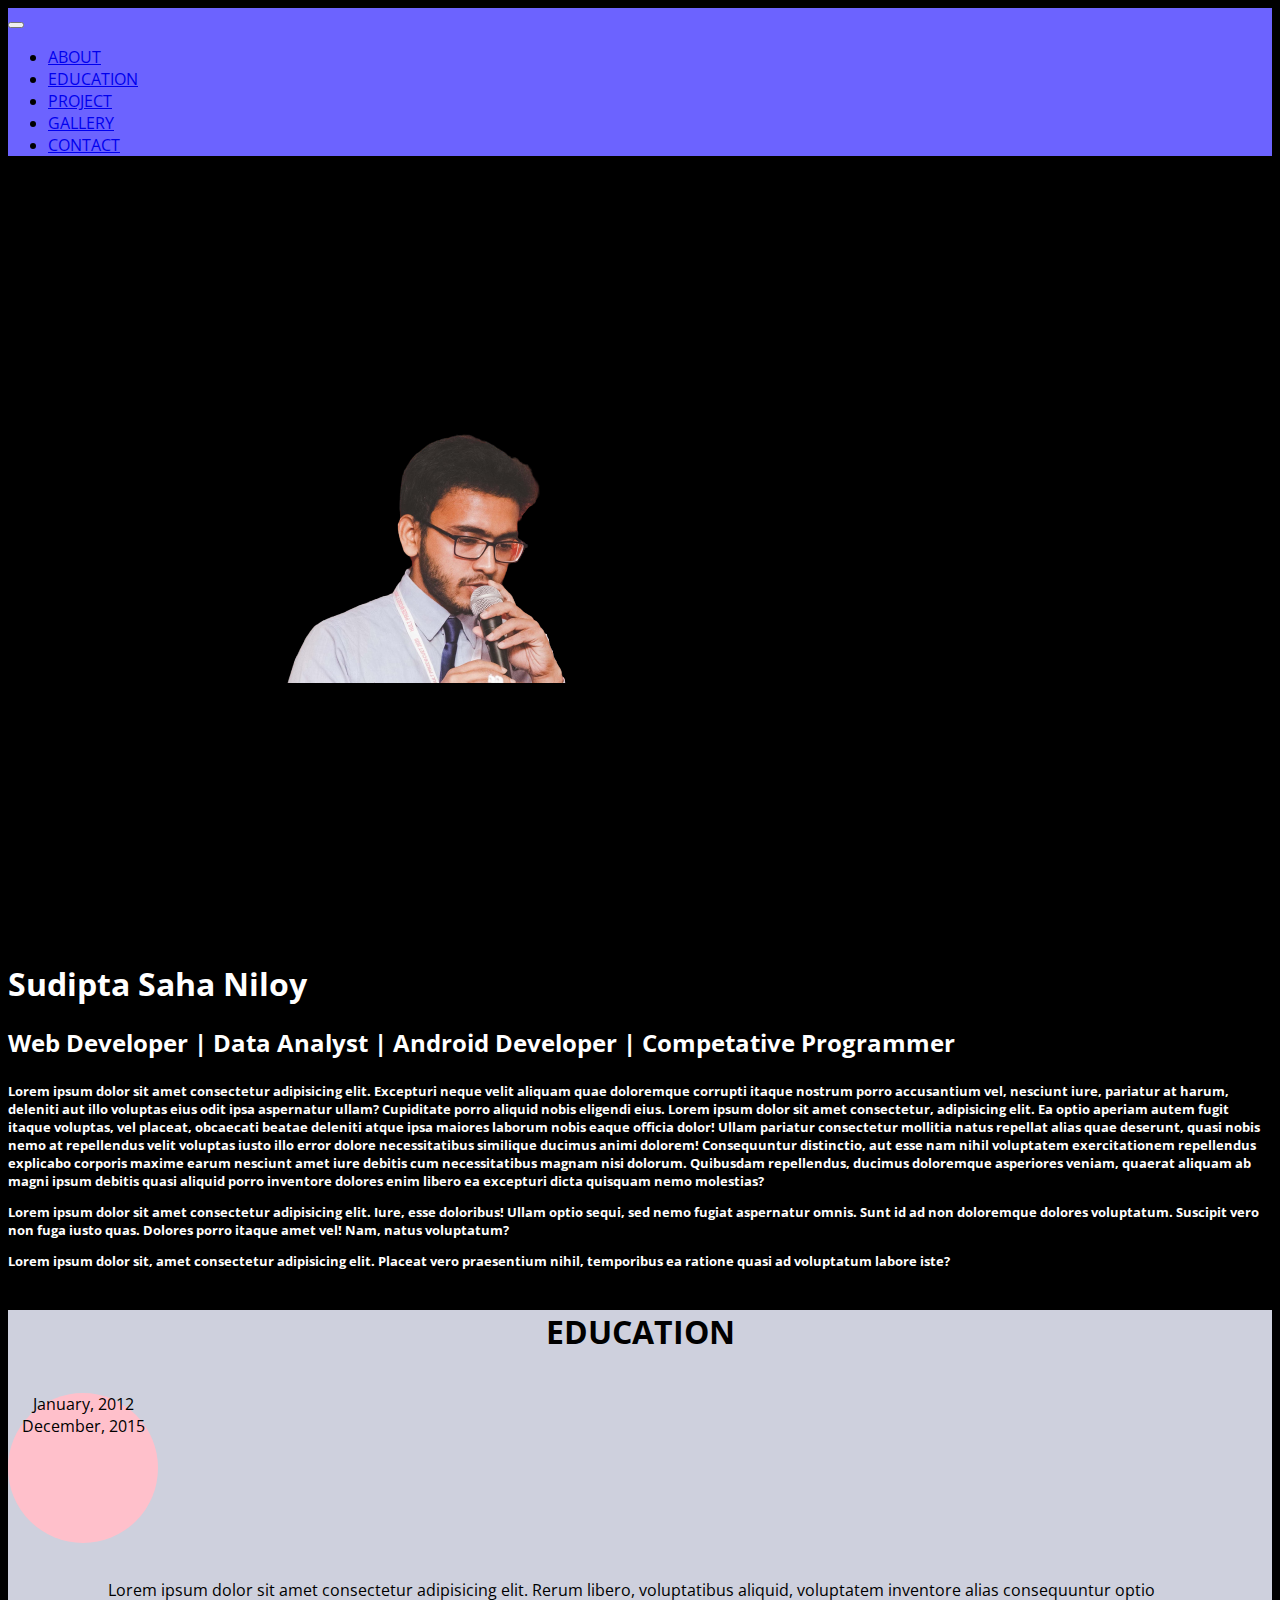
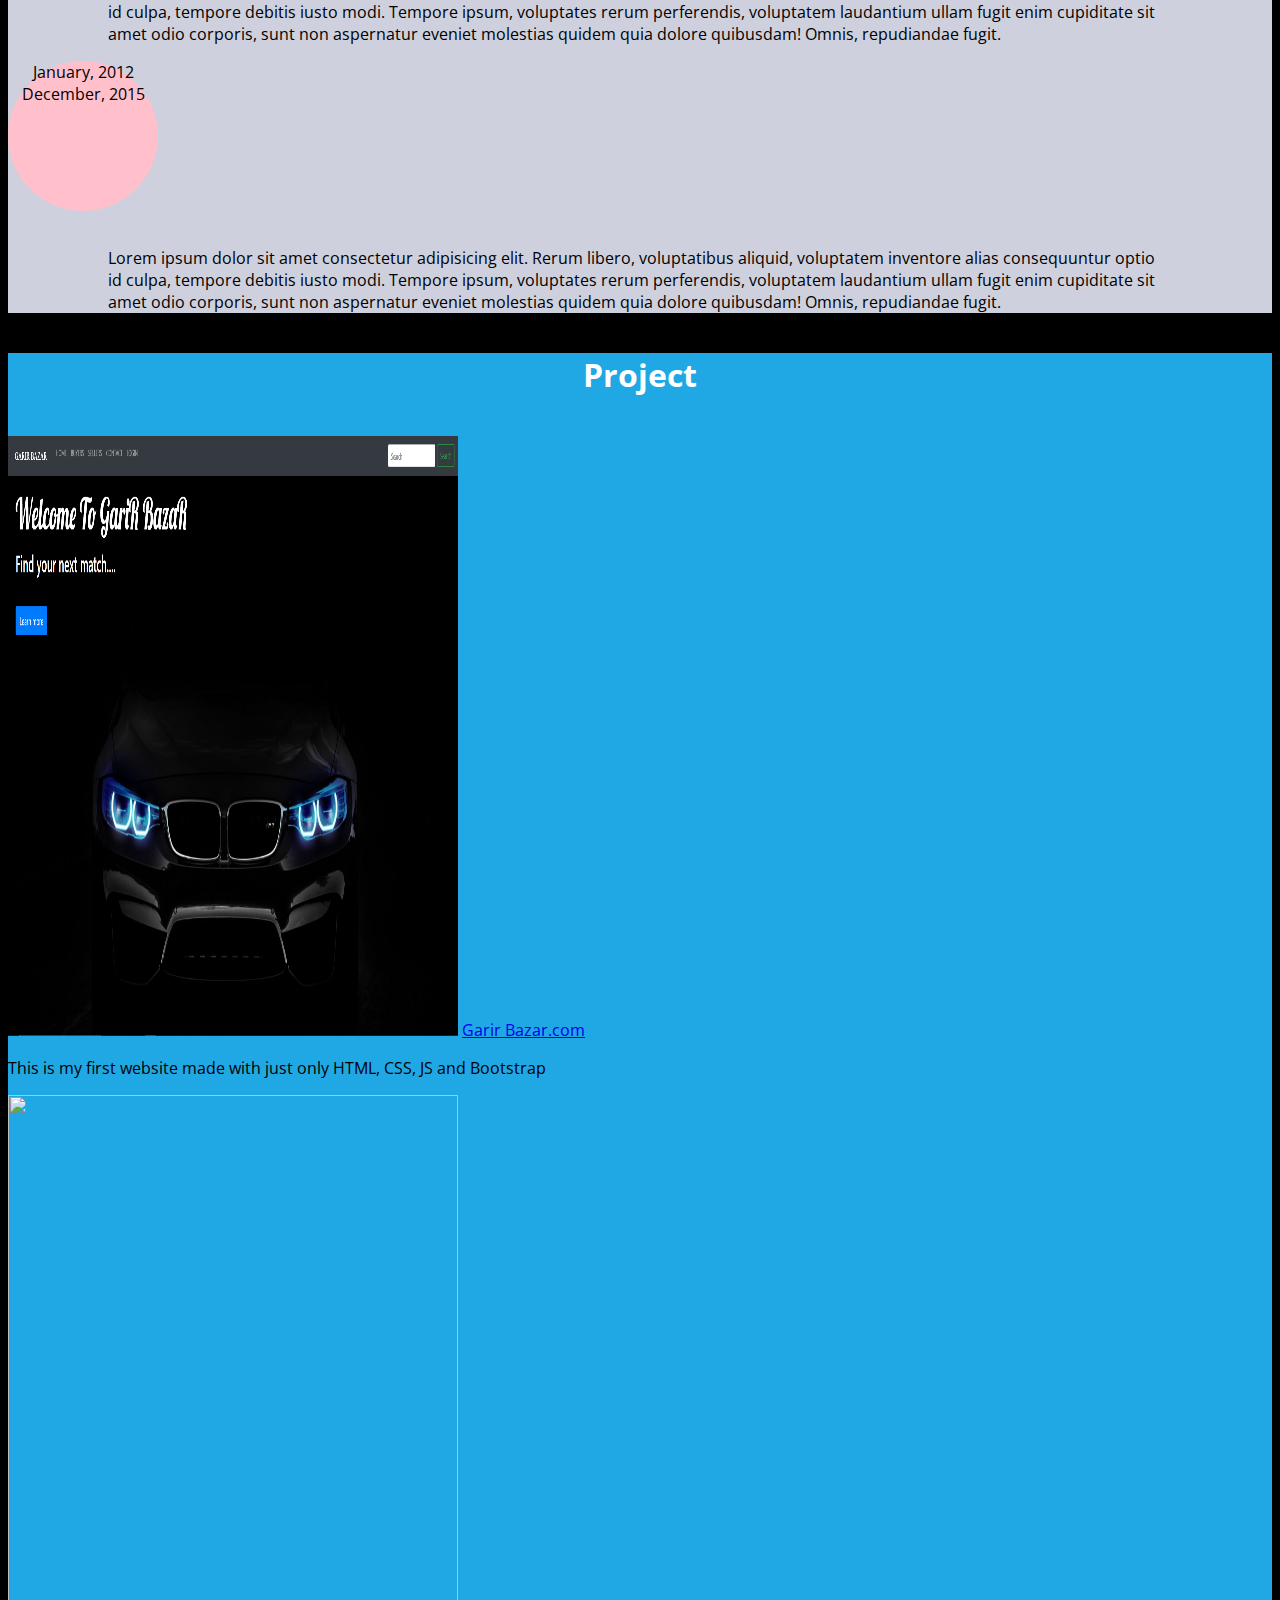
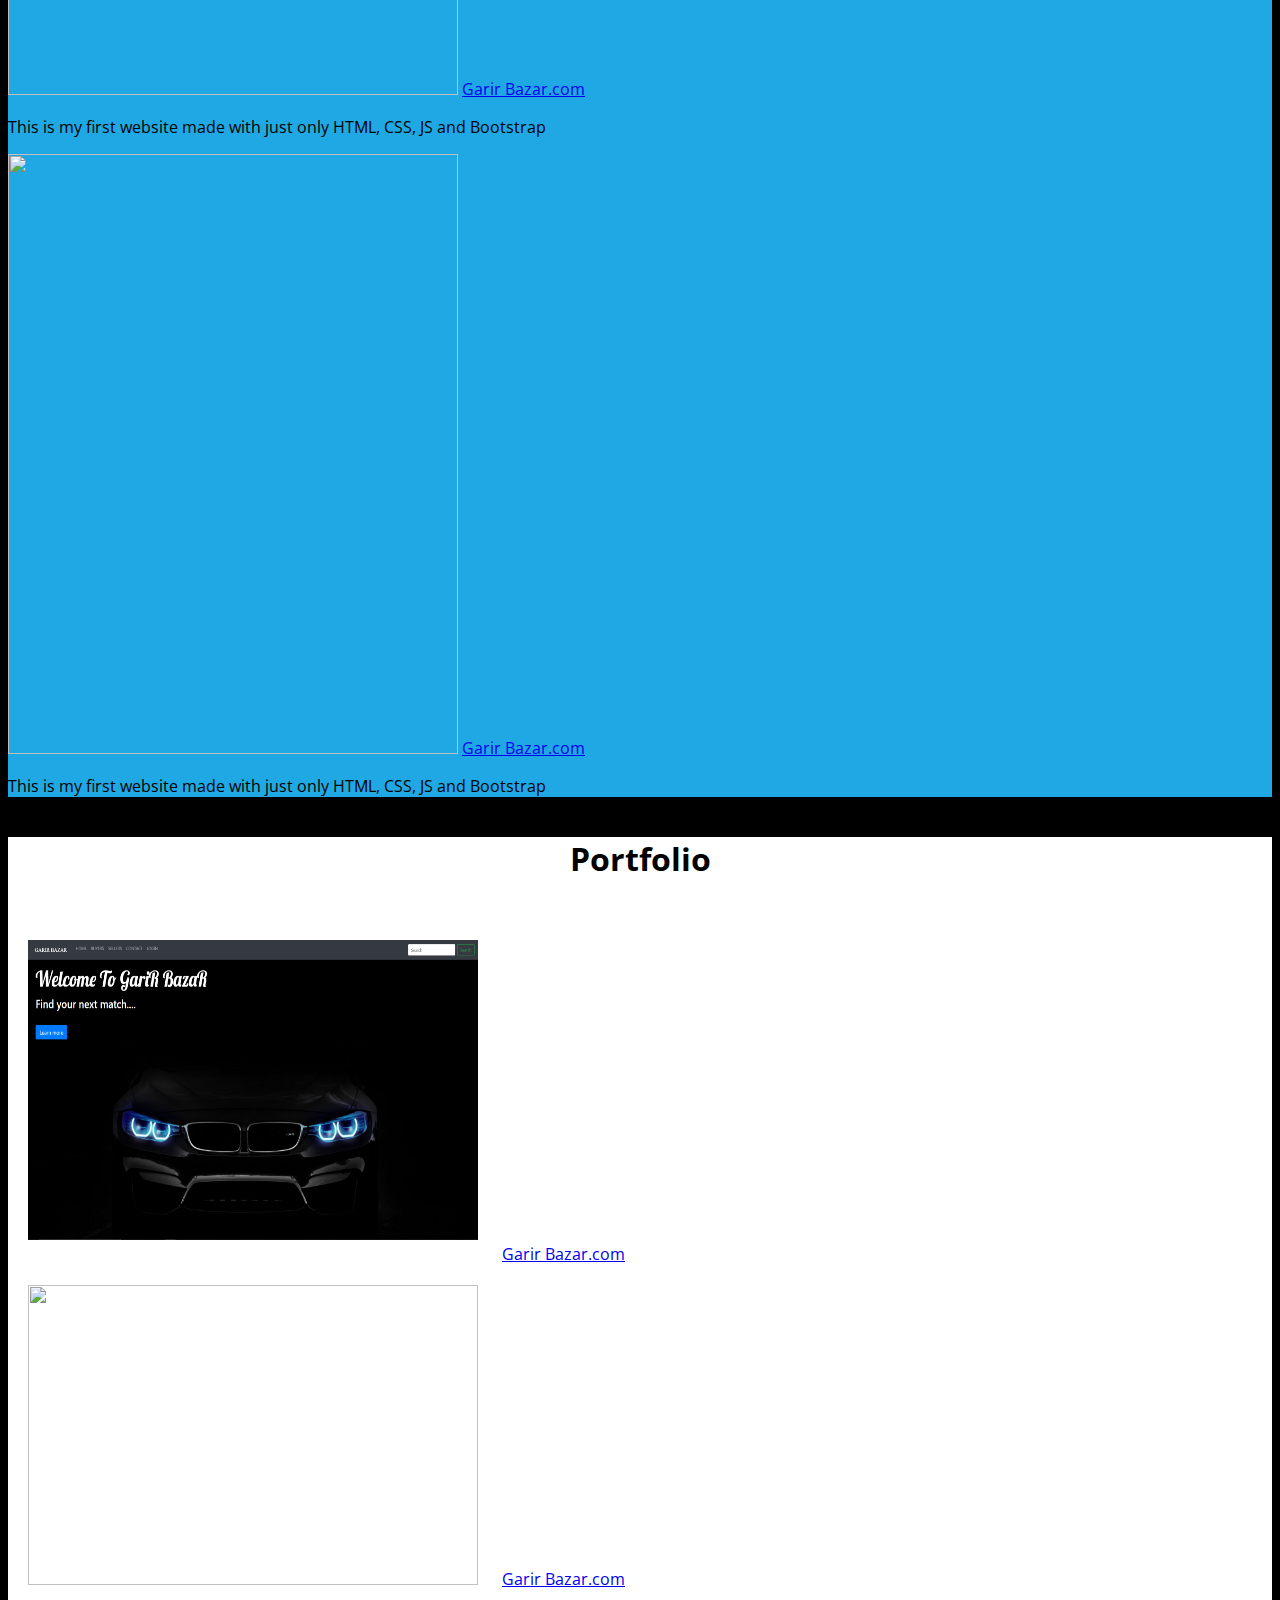
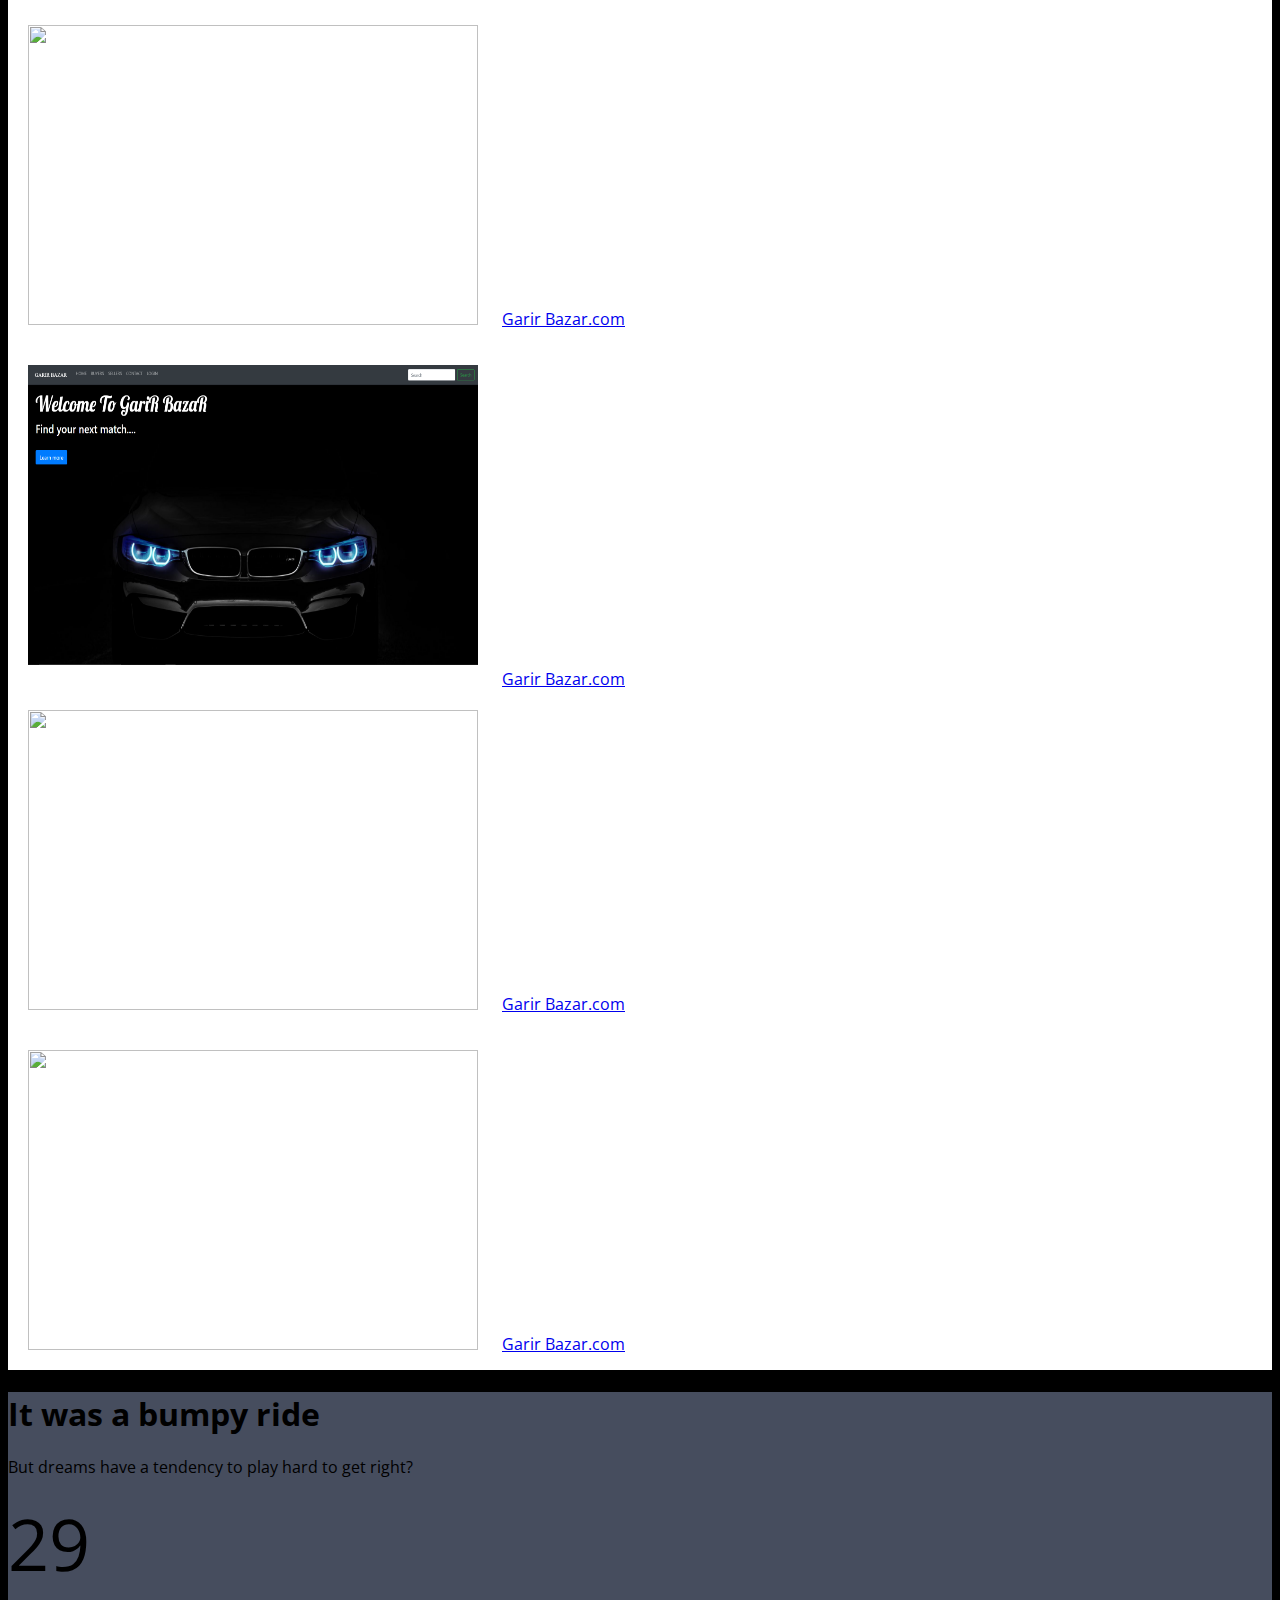
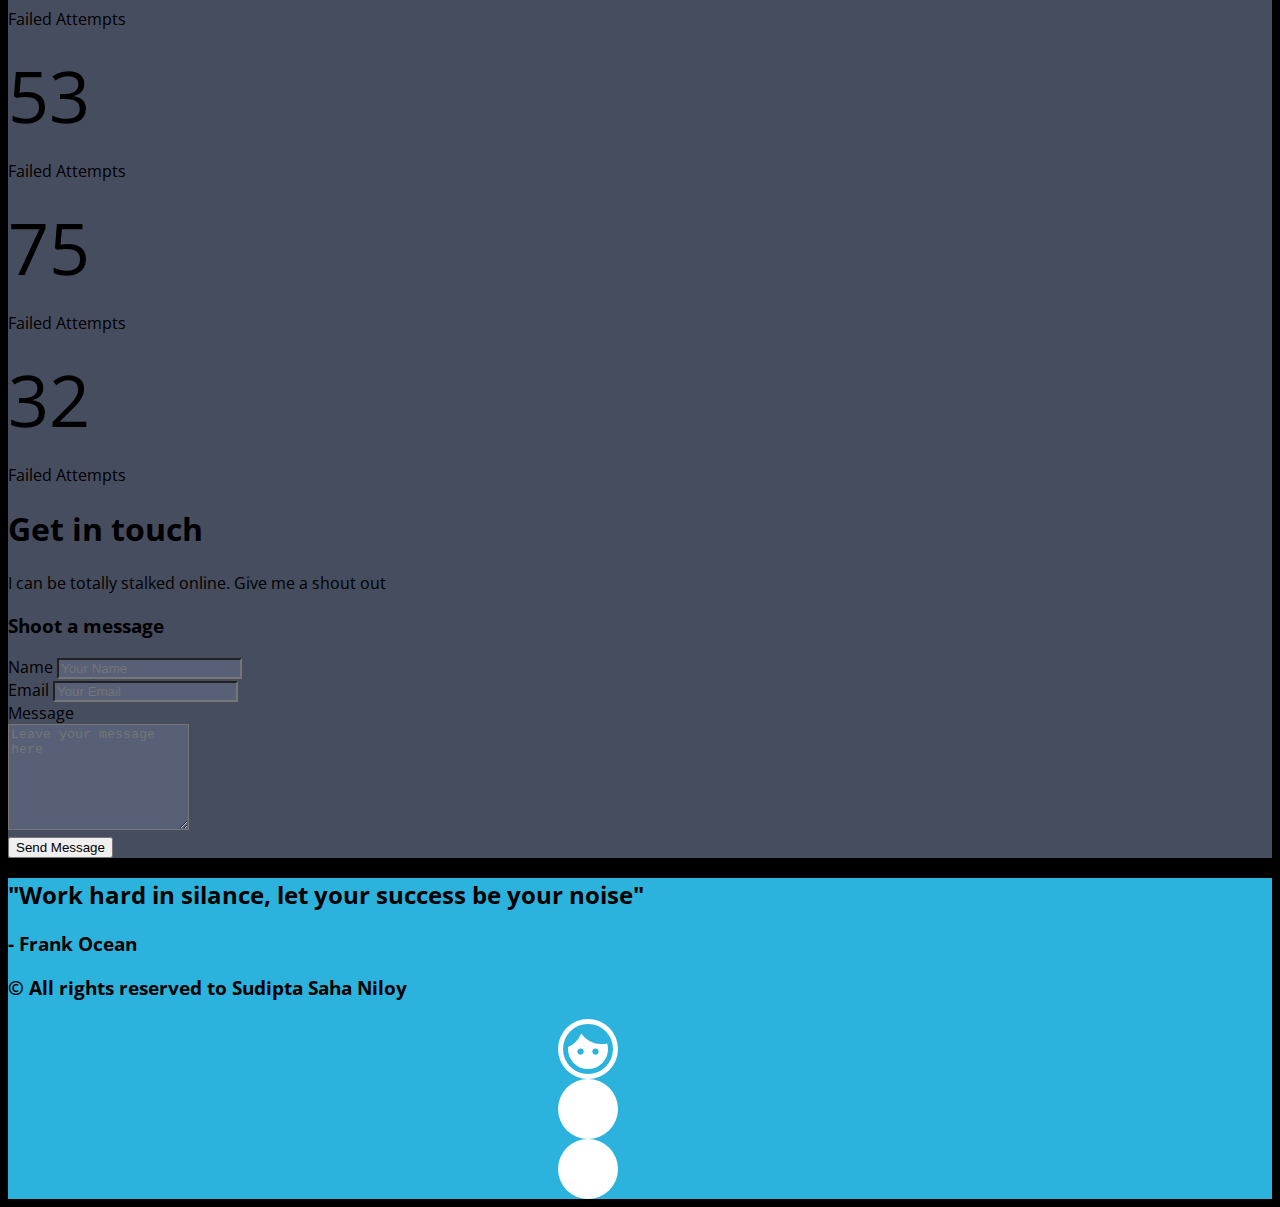
==== public/index.html @ 158306a2 "Final Commit after publishing" ====
<!doctype html>
<html lang="en">

<head>
    <!-- Required meta tags -->
    <meta charset="utf-8">
    <meta name="viewport" content="width=device-width, initial-scale=1">

    <!-- Bootstrap CSS -->
    <link href="https://cdn.jsdelivr.net/npm/bootstrap@5.0.0-beta3/dist/css/bootstrap.min.css" rel="stylesheet"
        integrity="sha384-eOJMYsd53ii+scO/bJGFsiCZc+5NDVN2yr8+0RDqr0Ql0h+rP48ckxlpbzKgwra6" crossorigin="anonymous">
    <link rel="stylesheet" href="style/style.css">
    <link href="https://fonts.googleapis.com/icon?family=Material+Icons" rel="stylesheet">
    <link rel="preconnect" href="https://fonts.gstatic.com">
    <link href="https://fonts.googleapis.com/css2?family=Open+Sans+Condensed:wght@300&display=swap" rel="stylesheet">
    <script src="https://kit.fontawesome.com/85438dbcb2.js" crossorigin="anonymous"></script>
    <title>Sudipta Saha Niloy</title>
</head>

<body>
    <!-- This is Banner Section   -->
    <!-- <Section>
        <div class="container-fluid">
            <div class="row vh-100">
                <div class="col-lg-6 intro-header intro">
                    <h1>Hi,</h1>
                    <p class="fs-1">
                        I am Sudipta Saha Niloy
                    </p>
                </div>
                <div class="col-lg-6  intro-header">
                    <img src="img/undraw_Freelancer_re_irh4.svg" class="img-fluid" style="float: right;" alt="...">
                </div>
            </div>
        </div>
    </Section> -->

    <!-- This is Navbar Section  -->
    <nav class="navbar-container navbar navbar-expand-lg navbar-dark" style="background-color: #6C63FF;">
        <div class="container-fluid">
            <button class="navbar-toggler" type="button" data-bs-toggle="collapse"
                data-bs-target="#navbarSupportedContent" aria-controls="navbarSupportedContent" aria-expanded="false"
                aria-label="Toggle navigation">
                <span class="navbar-toggler-icon"></span>
            </button>
            <div class="collapse navbar-collapse" id="navbarSupportedContent">
                <ul class="navbar-nav m-auto mb-2 mb-lg-0 fw-bold fs-5">
                    <li class="nav-item">
                        <a class="nav-link active" aria-current="page" href="#About">ABOUT</a>
                    </li>
                    <li class="nav-item">
                        <a class="nav-link" href="#Education">EDUCATION</a>
                    </li>
                    <li class="nav-item">
                        <a class="nav-link" href="#Project">PROJECT</a>
                    </li>
                    <li class="nav-item">
                        <a class="nav-link" href="#Gallery">GALLERY</a>
                    </li>
                    <li class="nav-item">
                        <a class="nav-link" href="#Contact">CONTACT</a>
                    </li>
                </ul>
            </div>
        </div>
    </nav>

    <!-- This is about me  -->
    <div class="container-fluid" id="About" style="background-color: black; color: white;">
        <div class="row align-items-center justify-content-center">
            <div class="col-md-4">
                <img src="img/MyImagev2.png" class="img-fluid rounded-circle avatar" alt="...">
            </div>
            <div class="col-md-8 py-5 px-5">
                <h1>Sudipta Saha Niloy</h1>
                <p>
                <h2>Web Developer | Data Analyst | Android Developer | Competative Programmer</h2>
                </p>
                <h5>
                    <p>
                        Lorem ipsum dolor sit amet consectetur adipisicing elit. Excepturi neque velit aliquam quae
                        doloremque corrupti itaque nostrum porro accusantium vel, nesciunt iure, pariatur at harum,
                        deleniti
                        aut illo voluptas eius odit ipsa aspernatur ullam? Cupiditate porro aliquid nobis eligendi eius.
                        Lorem ipsum dolor sit amet consectetur, adipisicing elit. Ea optio aperiam autem fugit itaque
                        voluptas, vel placeat, obcaecati beatae deleniti atque ipsa maiores laborum nobis eaque officia
                        dolor! Ullam pariatur consectetur mollitia natus repellat alias quae deserunt, quasi nobis nemo
                        at
                        repellendus velit voluptas iusto illo error dolore necessitatibus similique ducimus animi
                        dolorem!
                        Consequuntur distinctio, aut esse nam nihil voluptatem exercitationem repellendus explicabo
                        corporis
                        maxime earum nesciunt amet iure debitis cum necessitatibus magnam nisi dolorum. Quibusdam
                        repellendus, ducimus doloremque asperiores veniam, quaerat aliquam ab magni ipsum debitis quasi
                        aliquid porro inventore dolores enim libero ea excepturi dicta quisquam nemo molestias?
                    </p>

                    <p>
                        Lorem ipsum dolor sit amet consectetur adipisicing elit. Iure, esse doloribus! Ullam optio
                        sequi,
                        sed nemo fugiat aspernatur omnis. Sunt id ad non doloremque dolores voluptatum. Suscipit vero
                        non
                        fuga iusto quas. Dolores porro itaque amet vel! Nam, natus voluptatum?
                    </p>

                    <p>
                        Lorem ipsum dolor sit, amet consectetur adipisicing elit. Placeat vero praesentium nihil,
                        temporibus
                        ea ratione quasi ad voluptatum labore iste?
                    </p>
                </h5>
            </div>
        </div>
    </div>

    <!-- This is education section -->
    <div class="education-container" id="Education">
        <div class="container-fluid">
            <div class="row">
                <h1 style="font-weight: bold; margin-top: 40px; margin-bottom: 40px; text-align: center; color:black;">
                    EDUCATION</h1>
            </div>
            <div class="row align-items-center justify-content-center">
                <div class="col-md-2 justify-content-center">
                    <div class="circle fs-5 float-lg-end">
                        <p class="py-5">
                            January, 2012 <br>
                            December, 2015
                        </p>
                    </div>
                </div>
                <div class="col-md-10" style="padding-top: 20px; padding-left: 100px; padding-right: 100px;">
                    <div class="card">
                        <div class="card-body">
                            <p class="card-text fs-5">Lorem ipsum dolor sit amet consectetur adipisicing elit. Rerum
                                libero,
                                voluptatibus aliquid, voluptatem inventore alias consequuntur optio id culpa, tempore
                                debitis iusto modi. Tempore ipsum, voluptates rerum perferendis, voluptatem laudantium
                                ullam fugit enim cupiditate sit amet odio corporis, sunt non aspernatur eveniet
                                molestias quidem quia dolore quibusdam! Omnis, repudiandae fugit.
                            </p>
                        </div>
                    </div>
                </div>
            </div>
            <div class="row py-4 mt-4 align-items-center justify-content-center">
                <div class="col-md-2">
                    <div class="circle fs-5 float-lg-end">
                        <p class="py-5">
                            January, 2012 <br>
                            December, 2015
                        </p>
                    </div>
                </div>
                <div class="col-md-10" style="padding-top: 20px; padding-left: 100px; padding-right: 100px;">
                    <div class="card">
                        <div class="card-body">
                            <p class="card-text fs-5">Lorem ipsum dolor sit amet consectetur adipisicing elit. Rerum
                                libero,
                                voluptatibus aliquid, voluptatem inventore alias consequuntur optio id culpa, tempore
                                debitis iusto modi. Tempore ipsum, voluptates rerum perferendis, voluptatem laudantium
                                ullam fugit enim cupiditate sit amet odio corporis, sunt non aspernatur eveniet
                                molestias quidem quia dolore quibusdam! Omnis, repudiandae fugit.
                            </p>
                        </div>
                    </div>
                </div>
            </div>
        </div>
    </div>

    <!-- This is project section  -->
    <div class="project-container" id="Project">
        <div class="container">
            <div class="row">
                <h1 style="font-weight: bold; margin-top: 40px; margin-bottom: 40px; text-align: center; color:white;">
                    Project</h1>
            </div>
            <div class="row">
                <div class="col-md-4">
                    <img src="img/Project_no_1.PNG" alt="" style="width: 450px; height: 600px; padding: 0px;"
                        class="img-fluid">
                    <a href="https://garirbazar-d02f4.web.app/" class="text-white fs-4">Garir Bazar.com</a>
                    <p>This is my first website made with just only HTML, CSS, JS and Bootstrap</p>
                </div>
                <div class="col-md-4">
                    <img src="https://images.pexels.com/photos/288477/pexels-photo-288477.jpeg?cs=srgb&dl=pexels-energepiccom-288477.jpg&fm=jpg"
                        alt="" style="width: 450px; height: 600px; padding: 0px;" class="img-fluid">
                    <a href="https://garirbazar-d02f4.web.app/" class="text-white fs-4">Garir Bazar.com</a>
                    <p>This is my first website made with just only HTML, CSS, JS and Bootstrap</p>
                </div>
                <div class="col-md-4">
                    <img src="https://images.pexels.com/photos/380769/pexels-photo-380769.jpeg?cs=srgb&dl=pexels-marc-mueller-380769.jpg&fm=jpg"
                        alt="" style="width: 450px; height: 600px; padding: 0px;" class="img-fluid">
                    <a href="https://garirbazar-d02f4.web.app/" class="text-white fs-4">Garir Bazar.com</a>
                    <p>This is my first website made with just only HTML, CSS, JS and Bootstrap</p>
                </div>
            </div>
        </div>
    </div>

    <!-- This is Portfolio Section -->
    <div class="portfolio-container" id="Portfolio">
        <div class="container">
            <div class="row">
                <h1 style="font-weight: bold; margin-top: 40px; margin-bottom: 40px; text-align: center; color:black;">
                    Portfolio</h1>
            </div>
            <div class="row">
                <div class="col-md-4">
                    <img src="img/Project_no_1.PNG" alt="" style="width: 450px; height: 300px; padding: 20px;"
                        class="border img-fluid">
                    <a href="https://garirbazar-d02f4.web.app/" class="text-white fs-4">Garir Bazar.com</a>
                </div>
                <div class="col-md-4">
                    <img src="https://images.pexels.com/photos/288477/pexels-photo-288477.jpeg?cs=srgb&dl=pexels-energepiccom-288477.jpg&fm=jpg"
                        alt="" style="width: 450px; height: 300px; padding: 20px;" class="border img-fluid">
                    <a href="https://garirbazar-d02f4.web.app/" class="text-white fs-4">Garir Bazar.com</a>
                </div>
                <div class="col-md-4">
                    <img src="https://images.pexels.com/photos/380769/pexels-photo-380769.jpeg?cs=srgb&dl=pexels-marc-mueller-380769.jpg&fm=jpg"
                        alt="" style="width: 450px; height: 300px; padding: 20px;" class="border img-fluid">
                    <a href="https://garirbazar-d02f4.web.app/" class="text-white fs-4">Garir Bazar.com</a>
                </div>
            </div>
            <div class="row">
                <div class="col-md-4">
                    <img src="img/Project_no_1.PNG" alt="" style="width: 450px; height: 300px; padding: 20px;"
                        class="border img-fluid">
                    <a href="https://garirbazar-d02f4.web.app/" class="text-white fs-4">Garir Bazar.com</a>
                </div>
                <div class="col-md-4">
                    <img src="https://images.pexels.com/photos/288477/pexels-photo-288477.jpeg?cs=srgb&dl=pexels-energepiccom-288477.jpg&fm=jpg"
                        alt="" style="width: 450px; height: 300px; padding: 20px;" class="border img-fluid">
                    <a href="https://garirbazar-d02f4.web.app/" class="text-white fs-4">Garir Bazar.com</a>
                </div>
                <div class="col-md-4">
                    <img src="https://images.pexels.com/photos/380769/pexels-photo-380769.jpeg?cs=srgb&dl=pexels-marc-mueller-380769.jpg&fm=jpg"
                        alt="" style="width: 450px; height: 300px; padding: 20px;" class="border img-fluid">
                    <a href="https://garirbazar-d02f4.web.app/" class="text-white fs-4">Garir Bazar.com</a>
                </div>
            </div>
        </div>
    </div>

    <!-- This is contact section  -->
    <div class="contact-container" id="Contact">
        <div class="container">
            <div class="row text-white text-center">
                <h1 class="mt-5 fw-bold">It was a bumpy ride</h1>
                <p class="fs-3">But dreams have a tendency to play hard to get right?</p>
            </div>
            <div class="row py-4">
                <div class="col-sm border border-light border-white text-center text-white m-1">
                    <span style="font-size: 72px;">29</span>
                    <p class="fs-3">Failed Attempts</p>
                </div>
                <div class="col-sm border border-light border-white text-center text-white m-1">
                    <span style="font-size: 72px;">53</span>
                    <p class="fs-3">Failed Attempts</p>
                </div>
                <div class="col-sm border border-light border-white text-center text-white m-1">
                    <span style="font-size: 72px;">75</span>
                    <p class="fs-3">Failed Attempts</p>
                </div>
                <div class="col-sm border border-light border-white text-center text-white m-1">
                    <span style="font-size: 72px;">32</span>
                    <p class="fs-3">Failed Attempts</p>
                </div>
            </div>
            <div class="row text-white text-center">
                <h1 class="mt-5 fw-bold">Get in touch</h1>
                <p class="fs-3">I can be totally stalked online. Give me a shout out</p>
            </div>
            <div class="row mb-4">
                <h3 class="text-white">Shoot a message</h4>
            </div>
            <form action="backend.php">
                <div class="row pb-4">
                    <div class="col">
                        <label for="" class="form-label text-white fs-4">Name</label>
                        <input type="text" class="form-control inner-form" placeholder="Your Name">
                    </div>
                    <div class="col">
                        <label for="" class="form-label text-white fs-4">Email</label>
                        <input type="text" class="form-control inner-form" placeholder="Your Email">
                    </div>
                </div>
                <div class="row">
                    <label for="" class="form-label text-white fs-4">Message</label>
                    <div class="form-floating">
                        <textarea class="form-control inner-form" placeholder="Leave your message here"
                            style="height: 100px"></textarea>
                    </div>
                </div>
                <div class="row">
                    <div class="col">
                        <button type="button" class="btn btn-success my-3 p-3 fs-4">Send Message</button>
                    </div>
                </div>
            </form>
        </div>
    </div>

    <!-- This is footer section -->
    <div class="footer-container">
        <div class="container">
            <div class="row text-white text-center">
                <h2 class="py-5">"Work hard in silance, let your success be your noise"</h2>
                <h3>- Frank Ocean</h3>
                <h3 class="py-5">&copy; All rights reserved to Sudipta Saha Niloy</h3>
            </div>
            <div class="row" style="margin-left: 550px;">
                <div class="col-md-1" style="padding: 0px">
                    <div class="circle-icon">
                        <span class="material-icons" style="font-size: 60px;">facebook</span>
                    </div>
                </div>
                <div class="col-md-1" style="padding: 0px;">
                    <div class="circle-icon">
                        <i class="fa fa-github" aria-hidden="true" style="font-size: 50px; padding-left: 6px; padding-top: 5px; padding-right: 5px; padding-bottom: 10px;"></i>
                    </div>
                </div>
                <div class="col-md-1 mb-5" style="padding: 0px;">
                    <div class="circle-icon">
                        <i class="fa fa-linkedin" aria-hidden="true" style="font-size: 40px; padding-left: 14px; padding-top: 8px;"></i>
                    </div>
                </div>
            </div>
        </div>
    </div>
















































    <!-- Optional JavaScript; choose one of the two! -->

    <!-- Option 1: Bootstrap Bundle with Popper -->
    <script src="https://cdn.jsdelivr.net/npm/bootstrap@5.0.0-beta3/dist/js/bootstrap.bundle.min.js"
        integrity="sha384-JEW9xMcG8R+pH31jmWH6WWP0WintQrMb4s7ZOdauHnUtxwoG2vI5DkLtS3qm9Ekf"
        crossorigin="anonymous"></script>

    <!-- Option 2: Separate Popper and Bootstrap JS -->
    <!--
    <script src="https://cdn.jsdelivr.net/npm/@popperjs/core@2.9.1/dist/umd/popper.min.js" integrity="sha384-SR1sx49pcuLnqZUnnPwx6FCym0wLsk5JZuNx2bPPENzswTNFaQU1RDvt3wT4gWFG" crossorigin="anonymous"></script>
    <script src="https://cdn.jsdelivr.net/npm/bootstrap@5.0.0-beta3/dist/js/bootstrap.min.js" integrity="sha384-j0CNLUeiqtyaRmlzUHCPZ+Gy5fQu0dQ6eZ/xAww941Ai1SxSY+0EQqNXNE6DZiVc" crossorigin="anonymous"></script>
    -->
</body>

</html>
---- public/style/style.css ----
body {
    font-family: 'Open Sans Condensed', sans-serif;
    background-color: black;
}

.intro {
    padding-left: 400px;
    padding-top: 400px;
    color: white;
}

img {
    padding-top: 200px;
    padding-right: 300px;
}

.navbar-container {
    position: sticky;
    top: 0;
    z-index: 2;
}

.text-color-white {
    color: white;
}

.avatar {
    padding: 20%;
}

.education-container {
    background-color: #CED0DD;
}

.circle {
    background-color: pink;
    width: 150px;
    height: 150px;
    border-radius: 50%;
    text-align: center;
}

.project-container {
    background-color: #20A8E4;
}

.portfolio-container {
    background-color: white;
}

.contact-container {
    background-color: #464D5E;
}

.inner-form {
    background-color: #576077;
}

.footer-container {
    background-color: #2BB3DD;
}

.circle-icon {
    background-color: white;
    width: 60px;
    height: 60px;
    border-radius: 50%;
    color: #2BB3DD;
}

.circle-icon:hover{
    background-color: #464D5E;
}
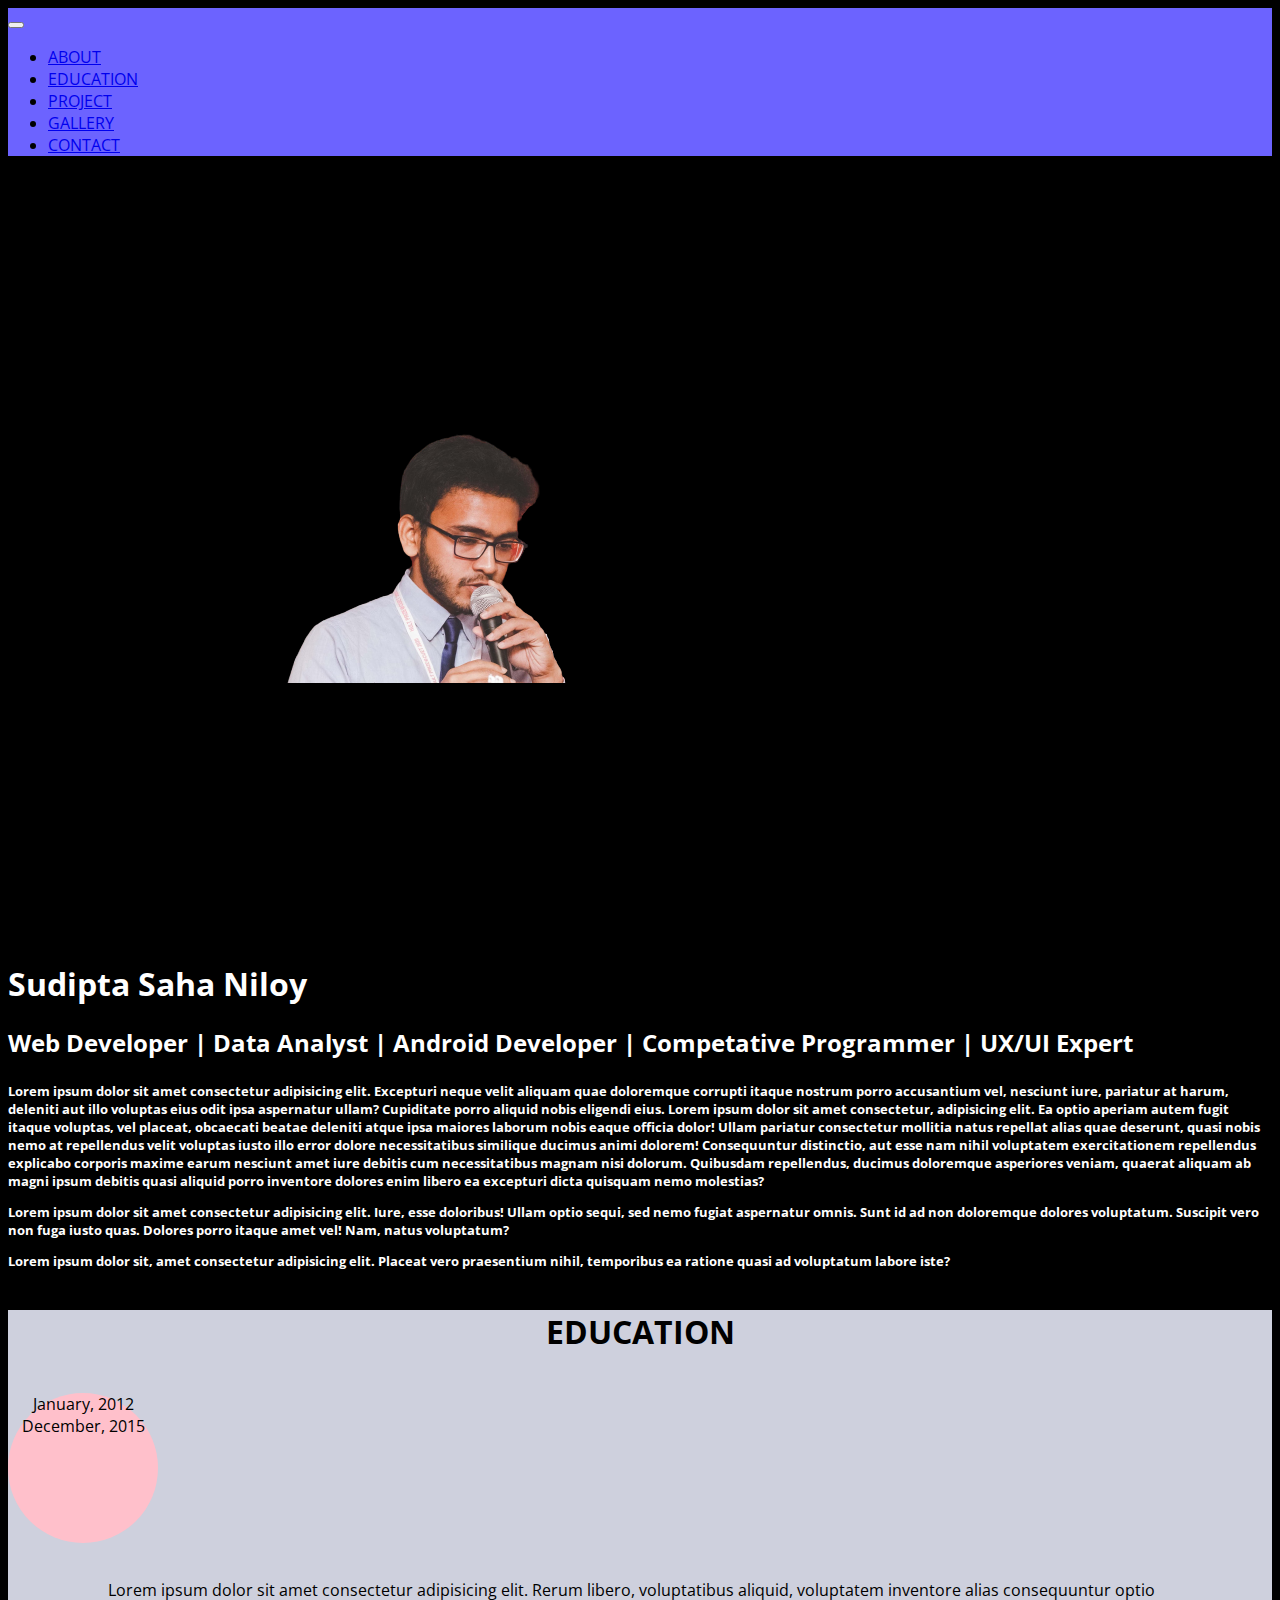
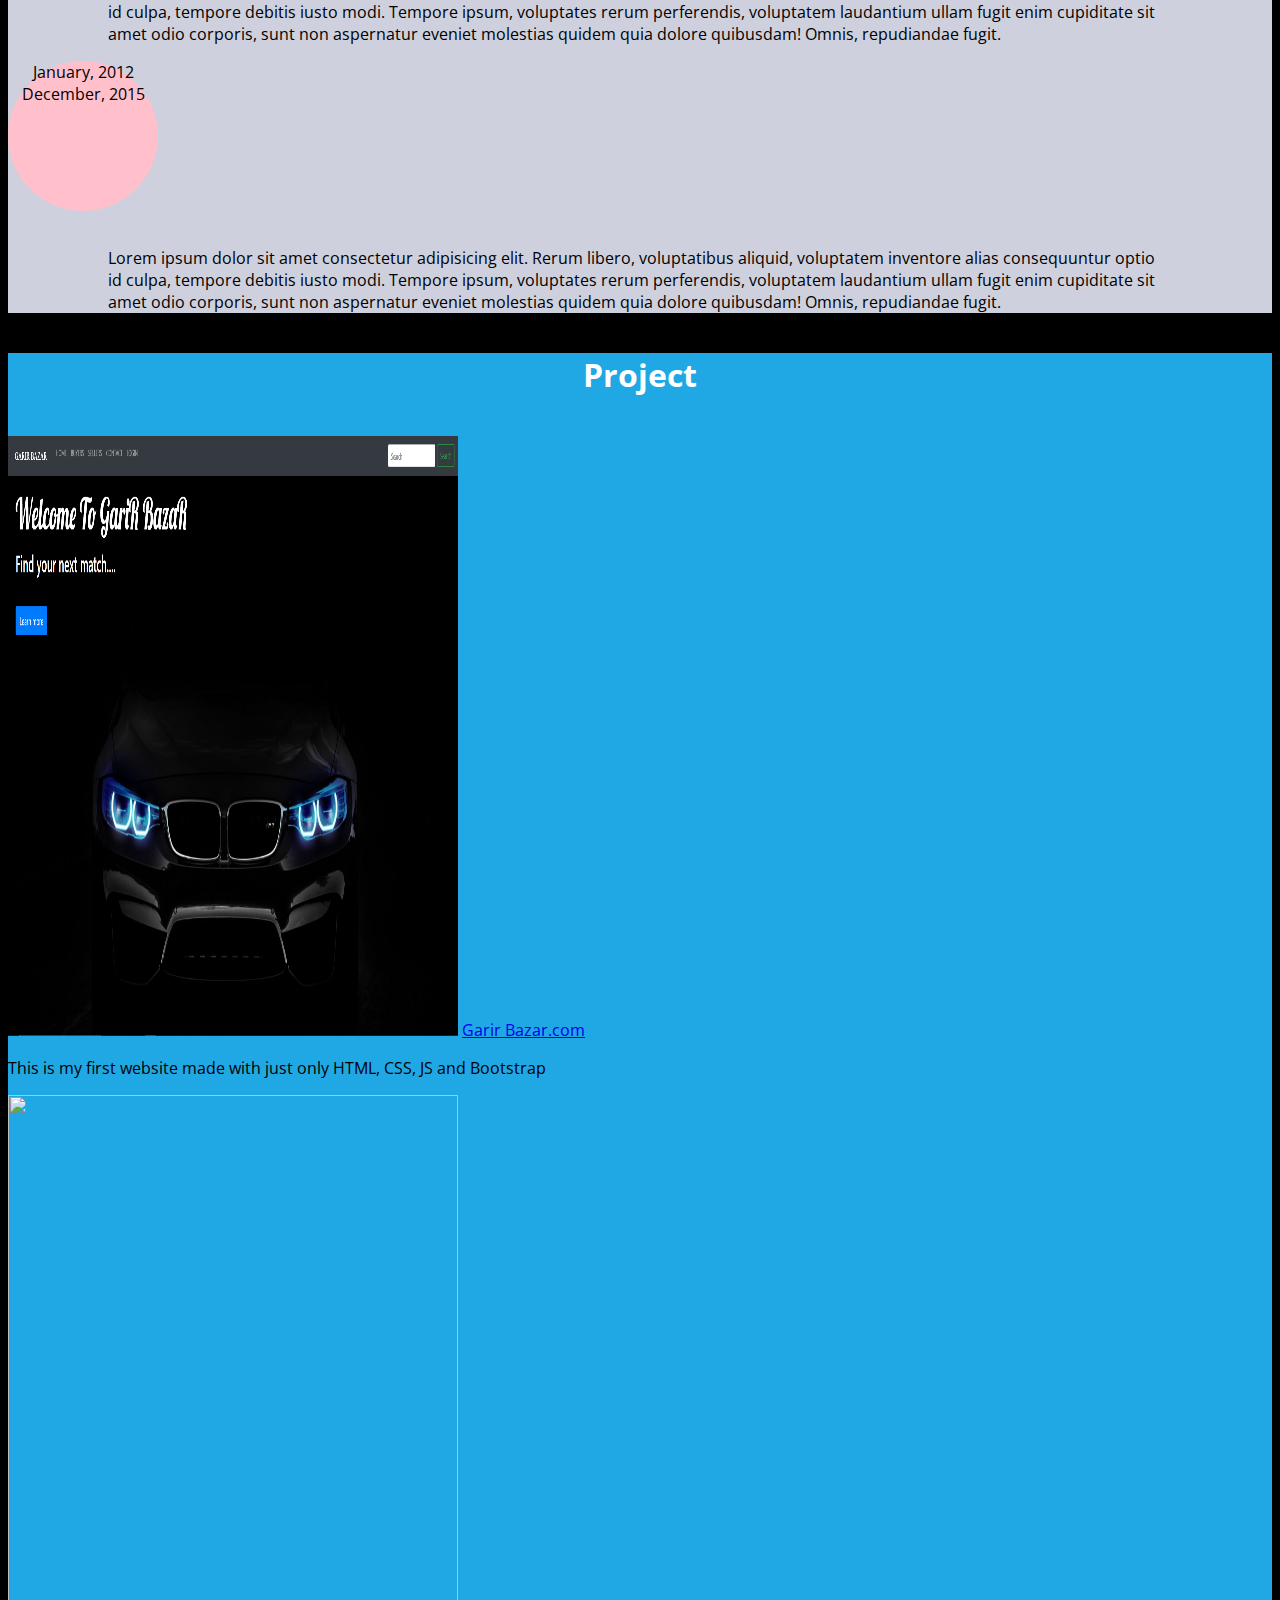
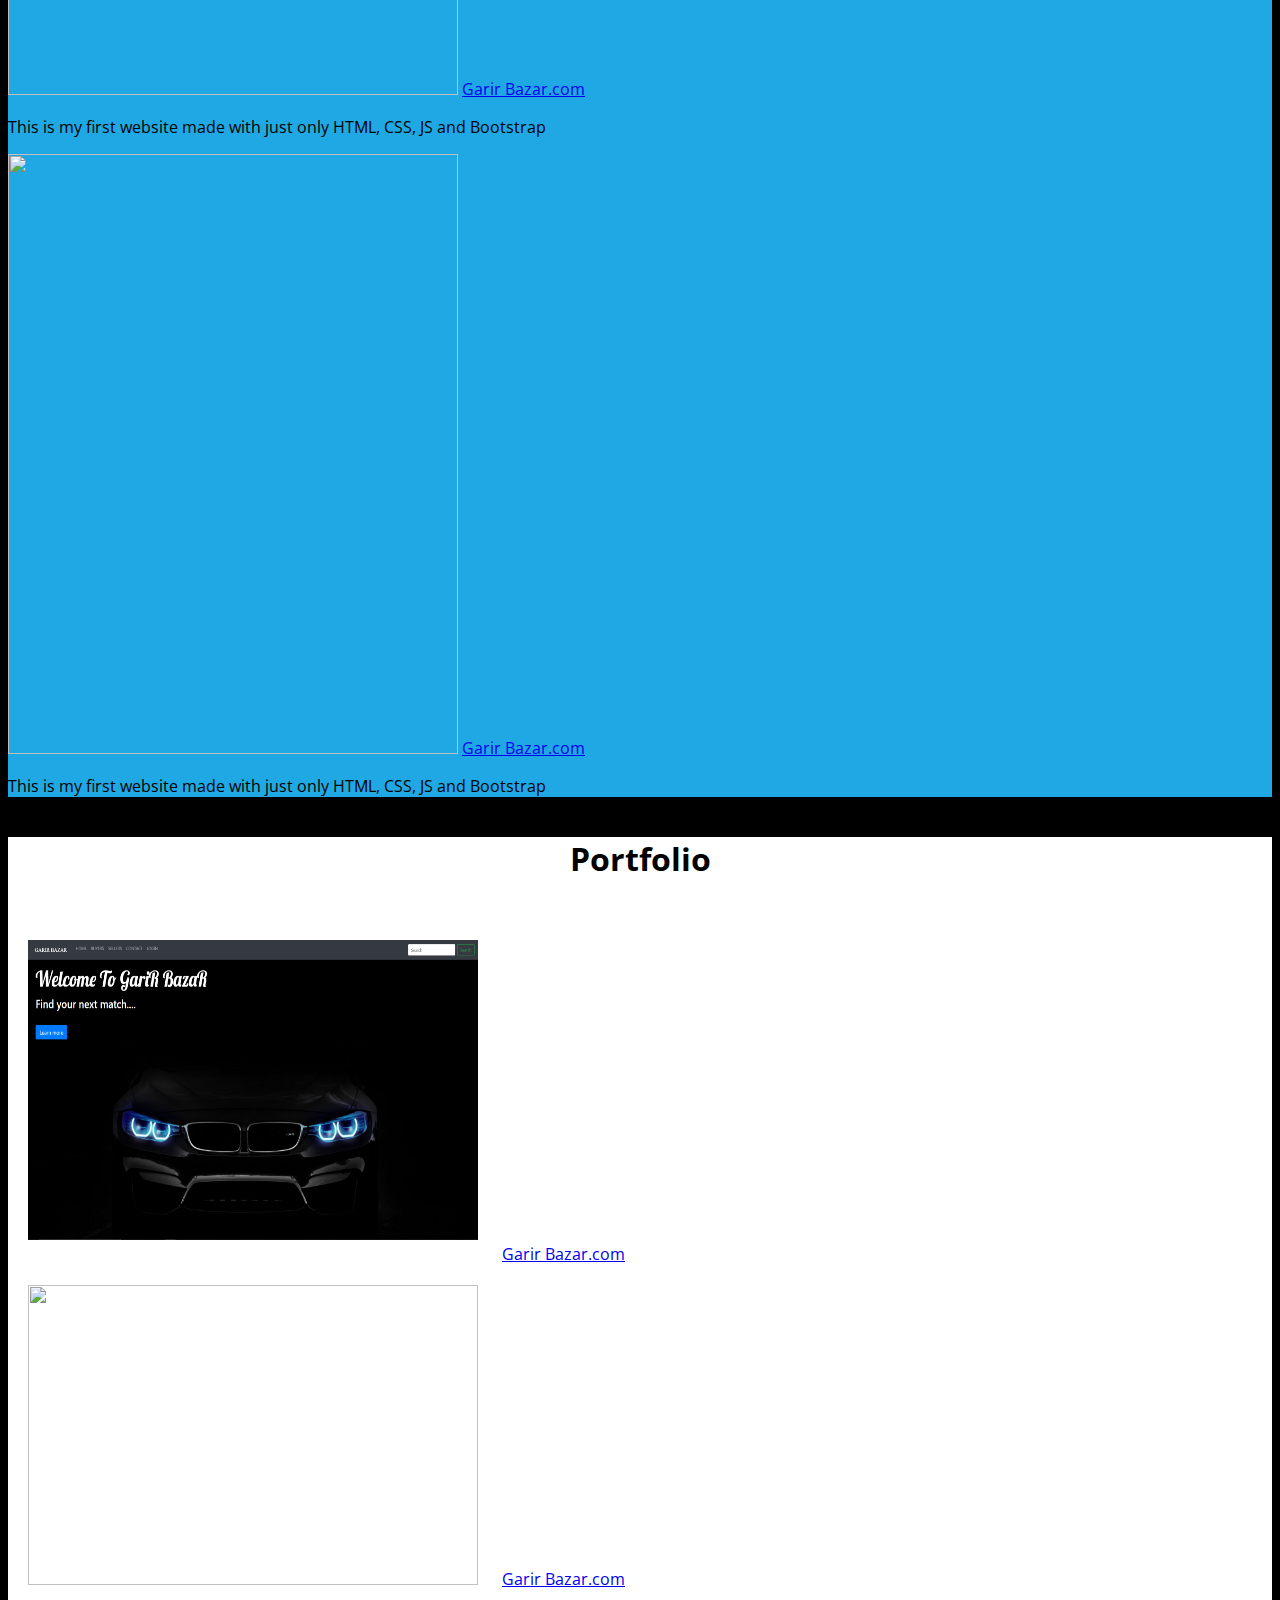
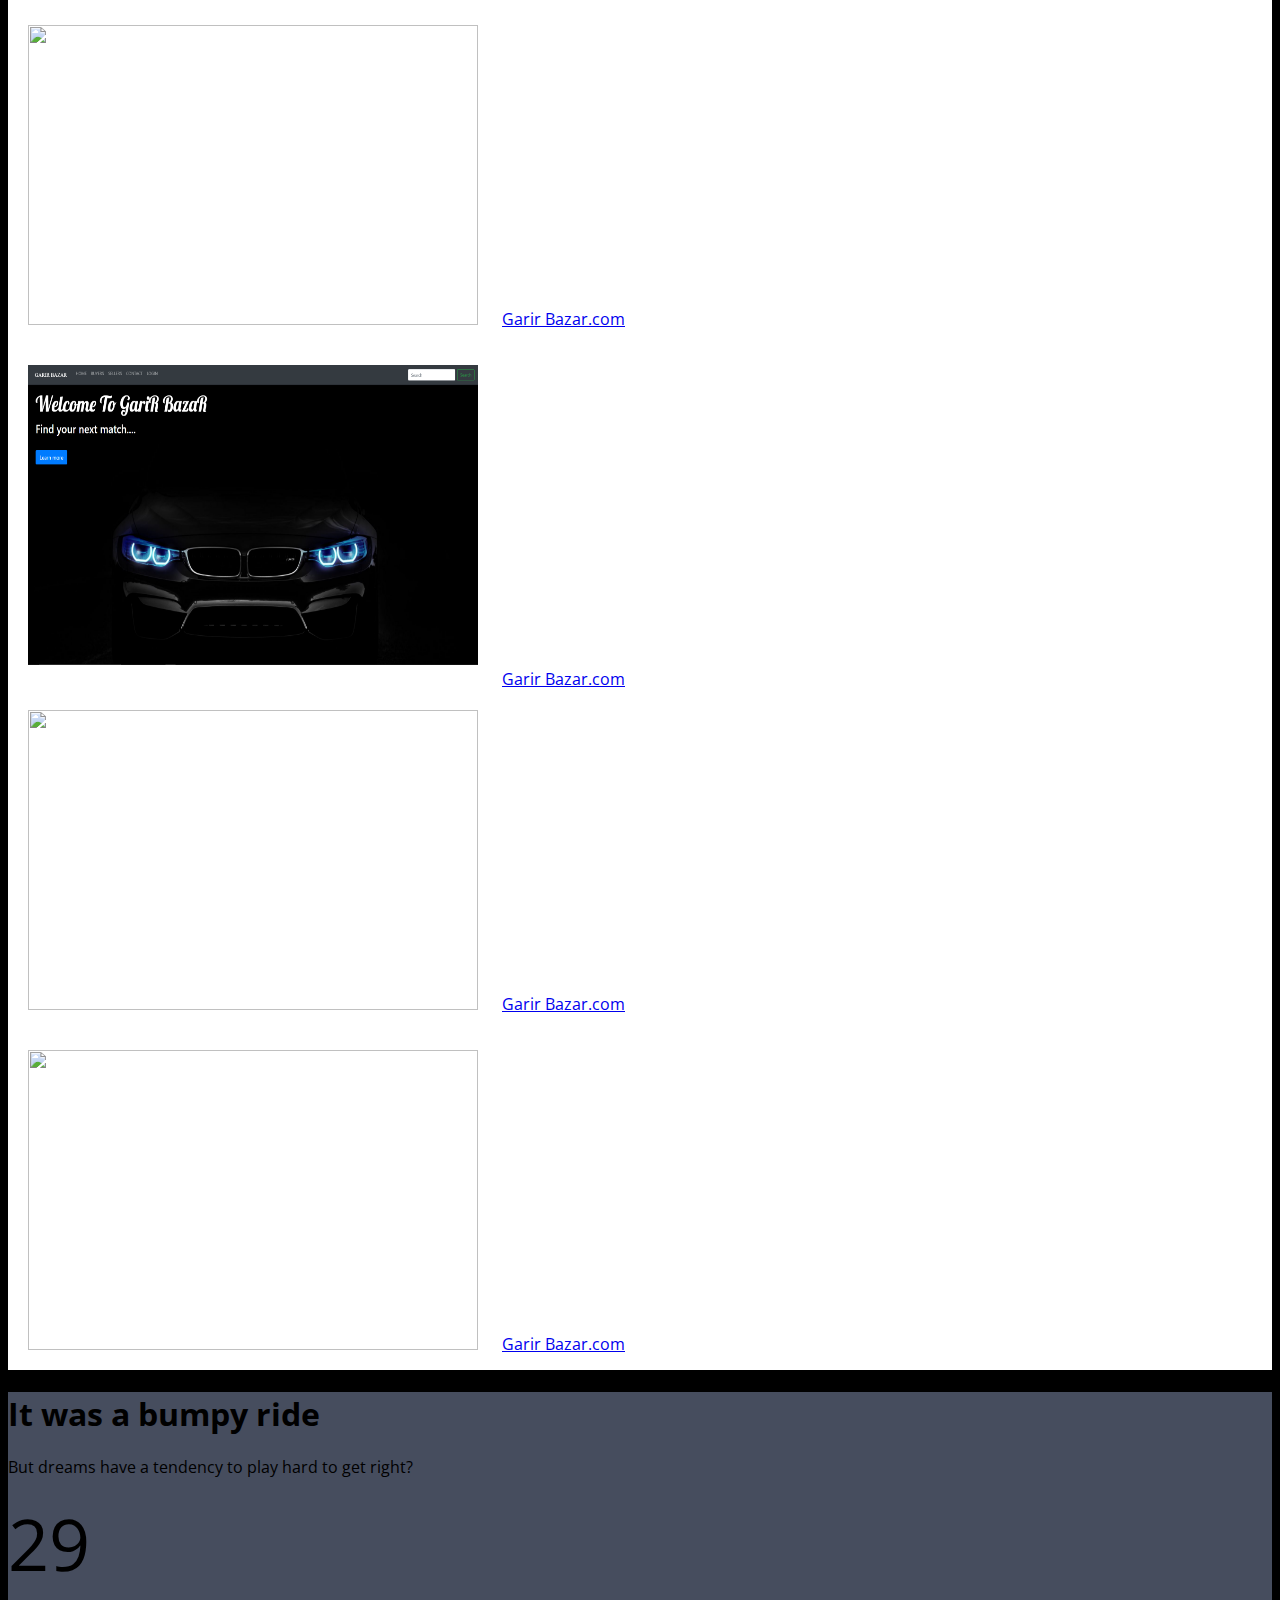
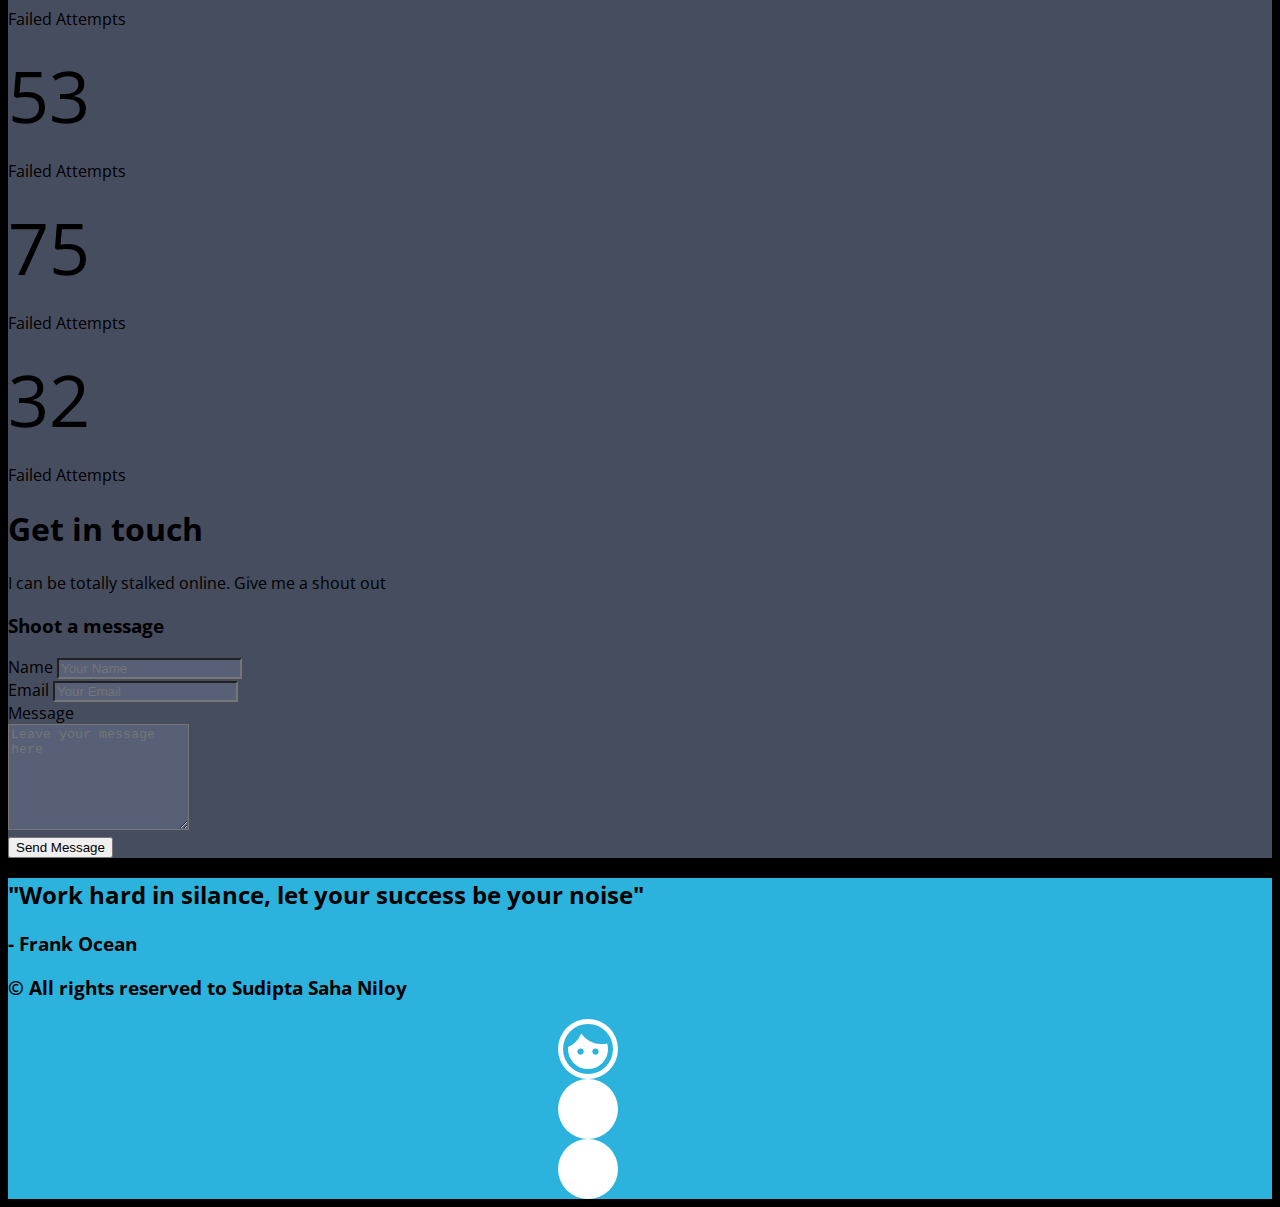
==== commit 4ac67a93: "Testing Deployment" ====
--- a/public/index.html
+++ b/public/index.html
@@ -74,7 +74,7 @@
             <div class="col-md-8 py-5 px-5">
                 <h1>Sudipta Saha Niloy</h1>
                 <p>
-                <h2>Web Developer | Data Analyst | Android Developer | Competative Programmer</h2>
+                <h2>Web Developer | Data Analyst | Android Developer | Competative Programmer | UX/UI Expert</h2>
                 </p>
                 <h5>
                     <p>
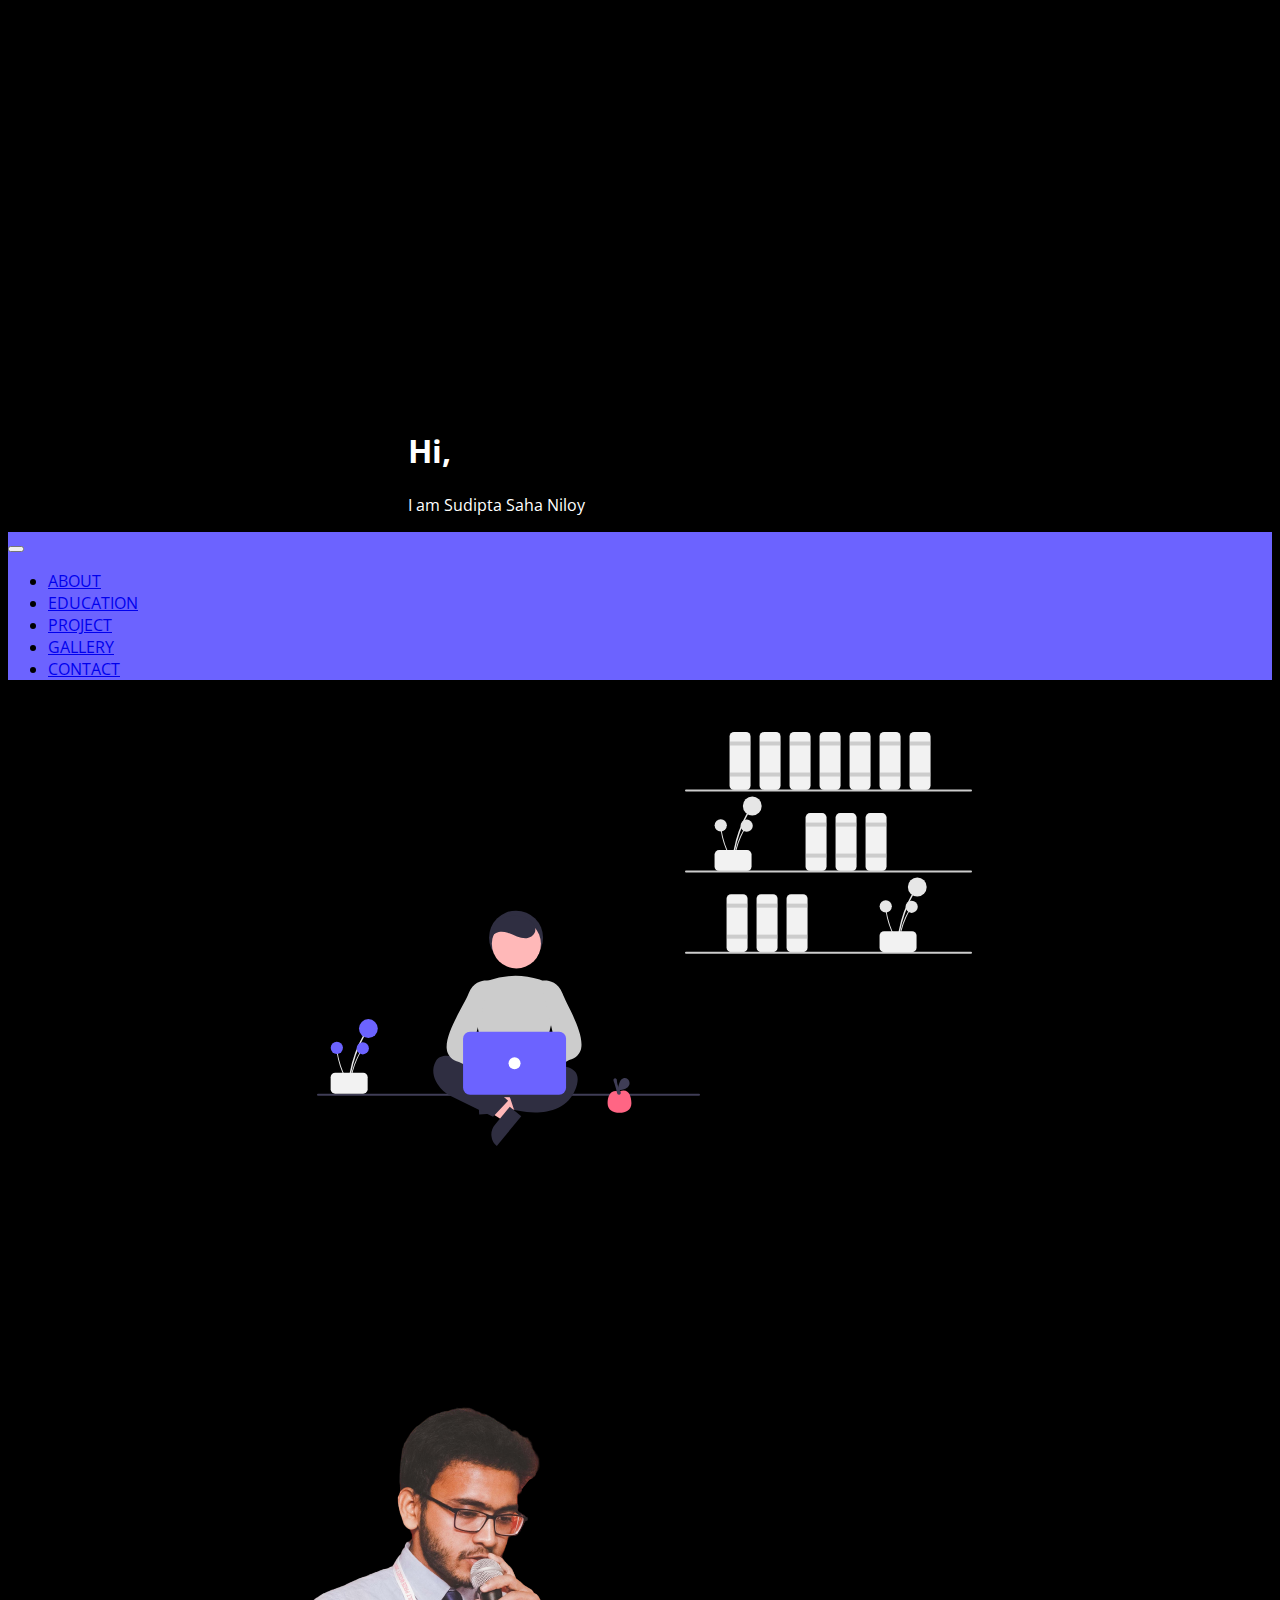
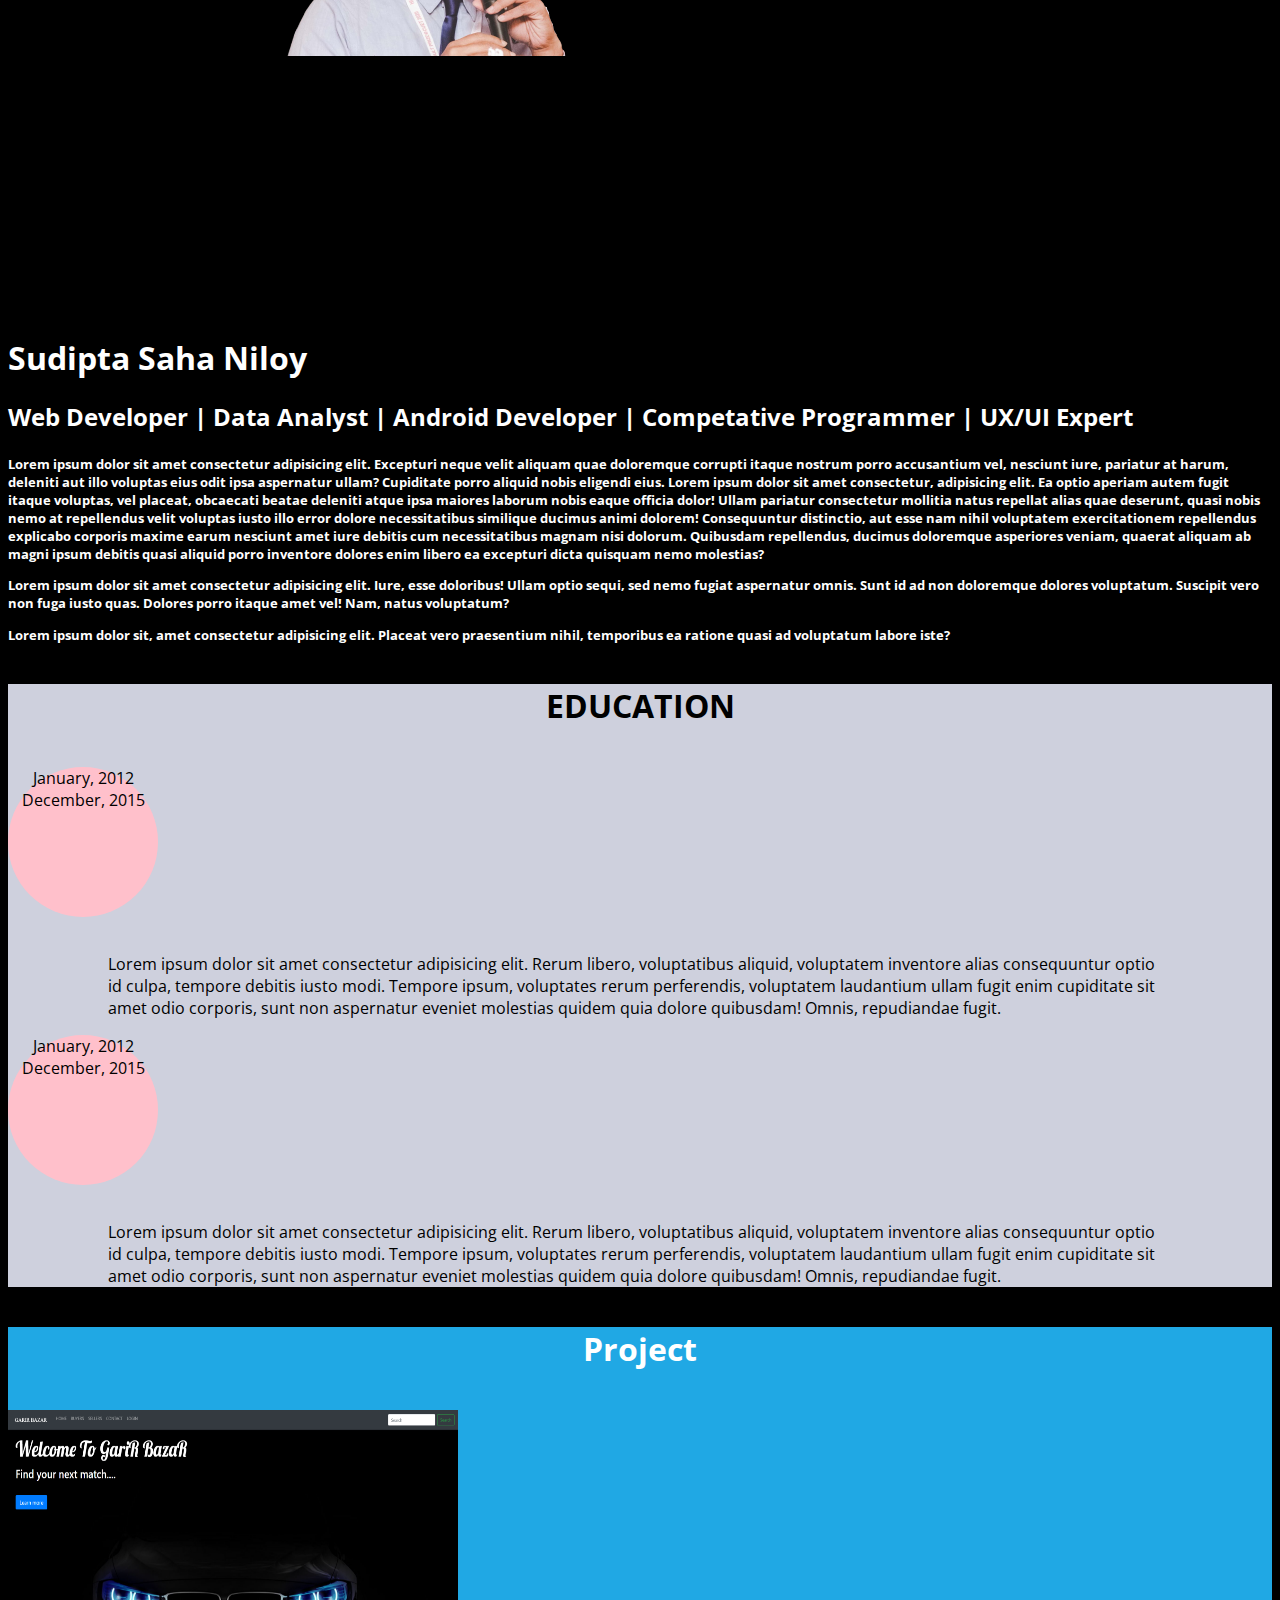
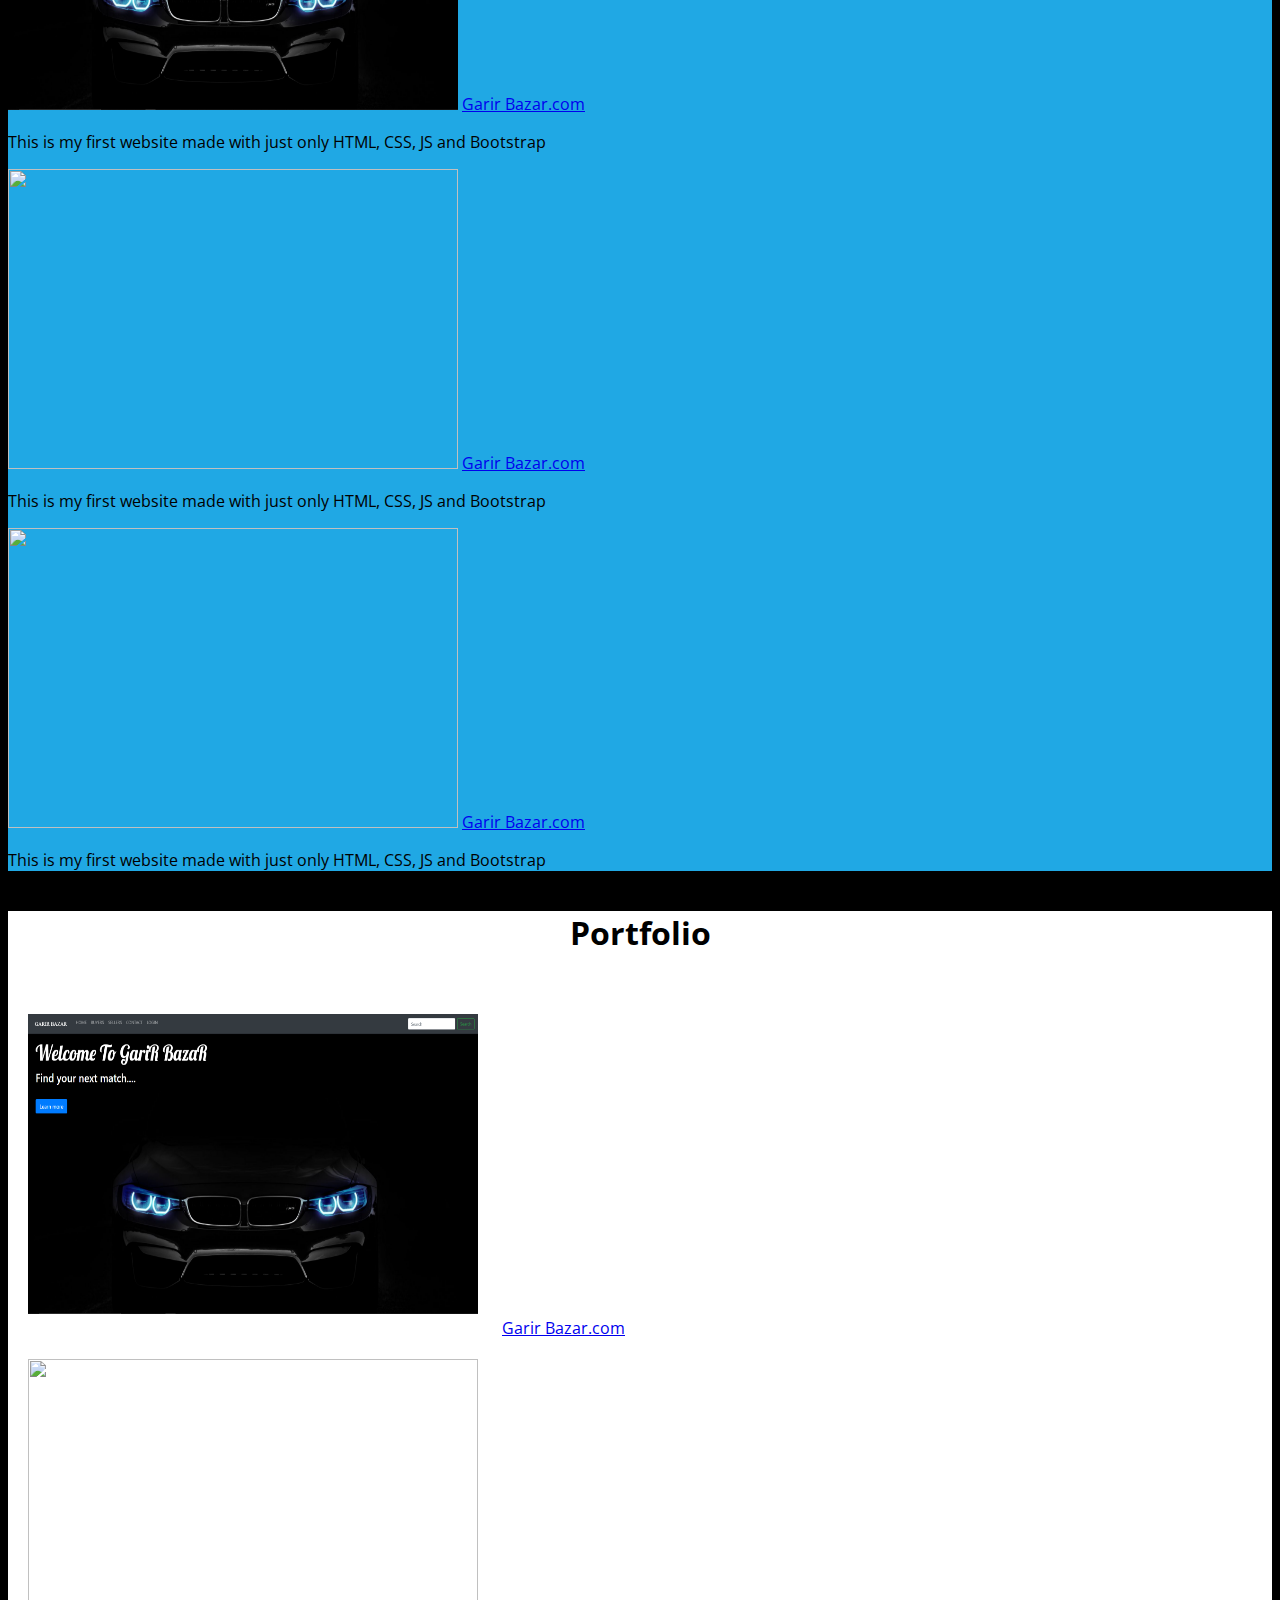
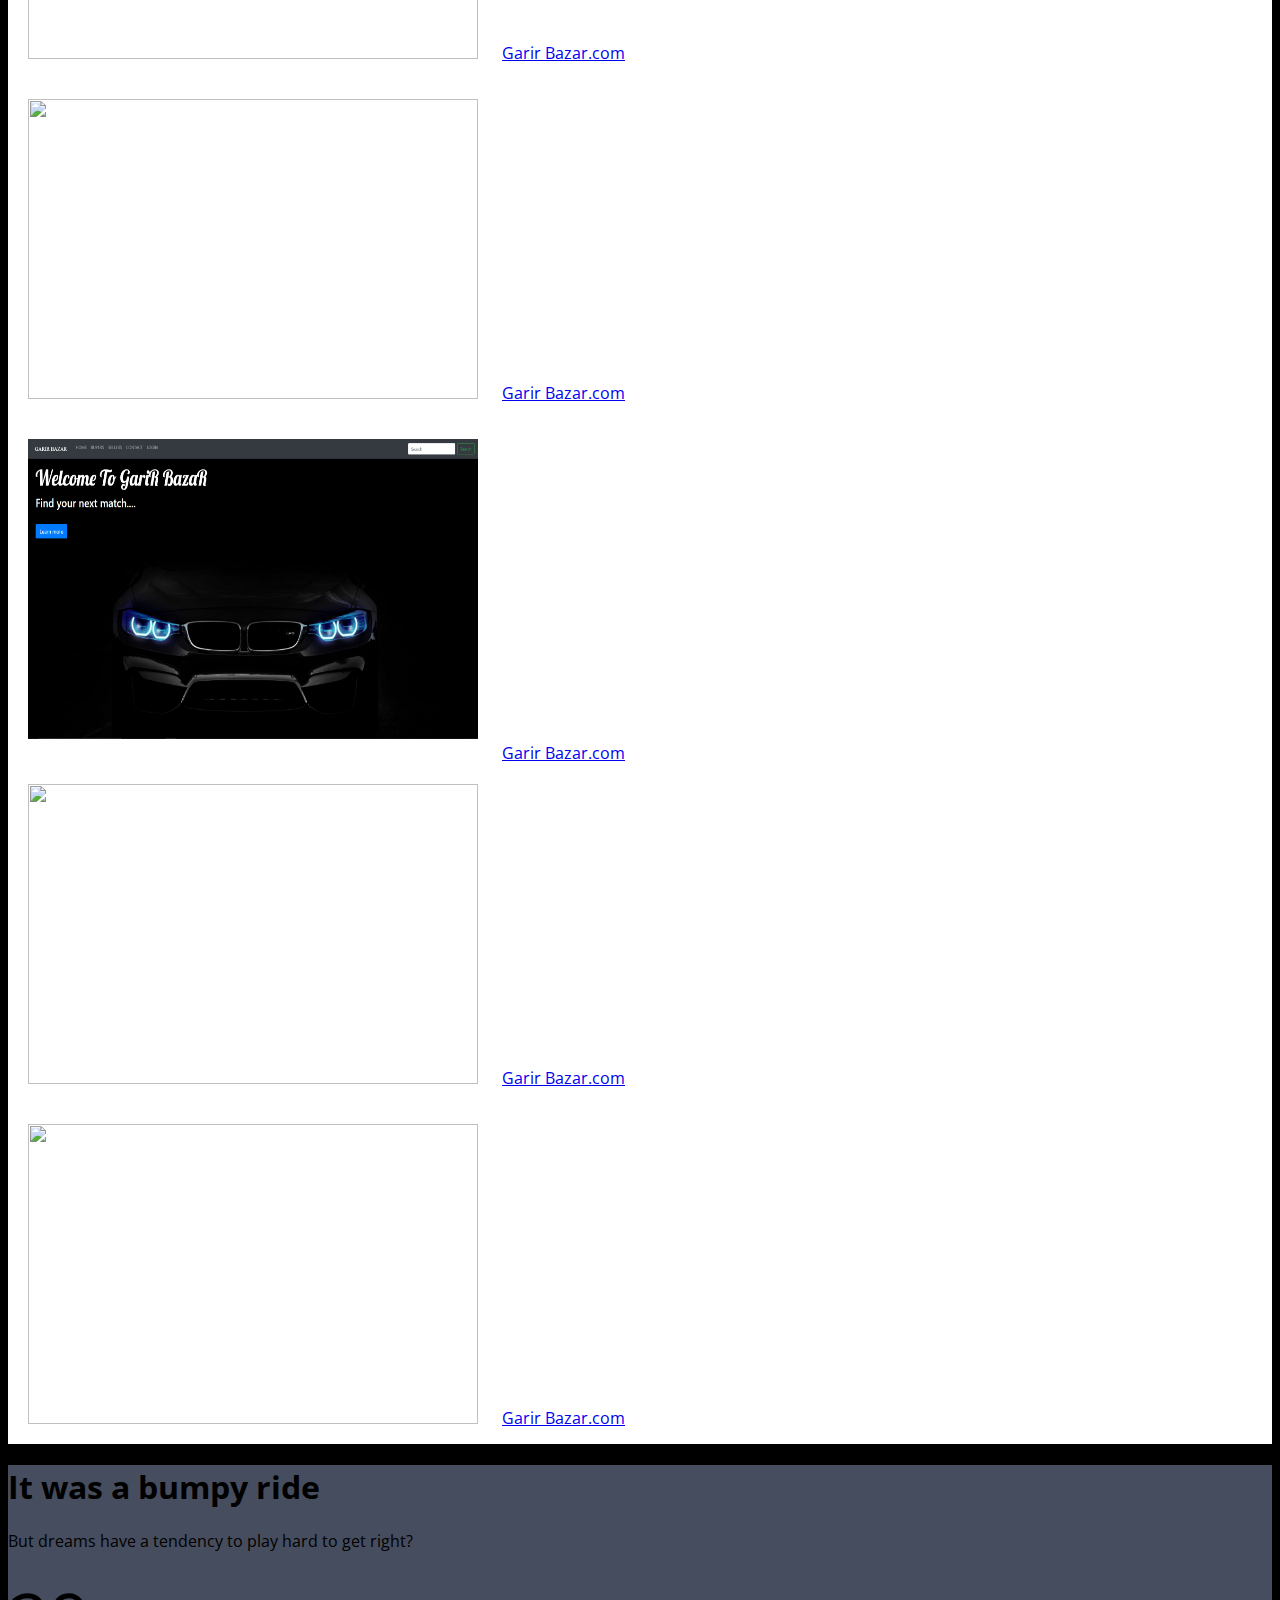
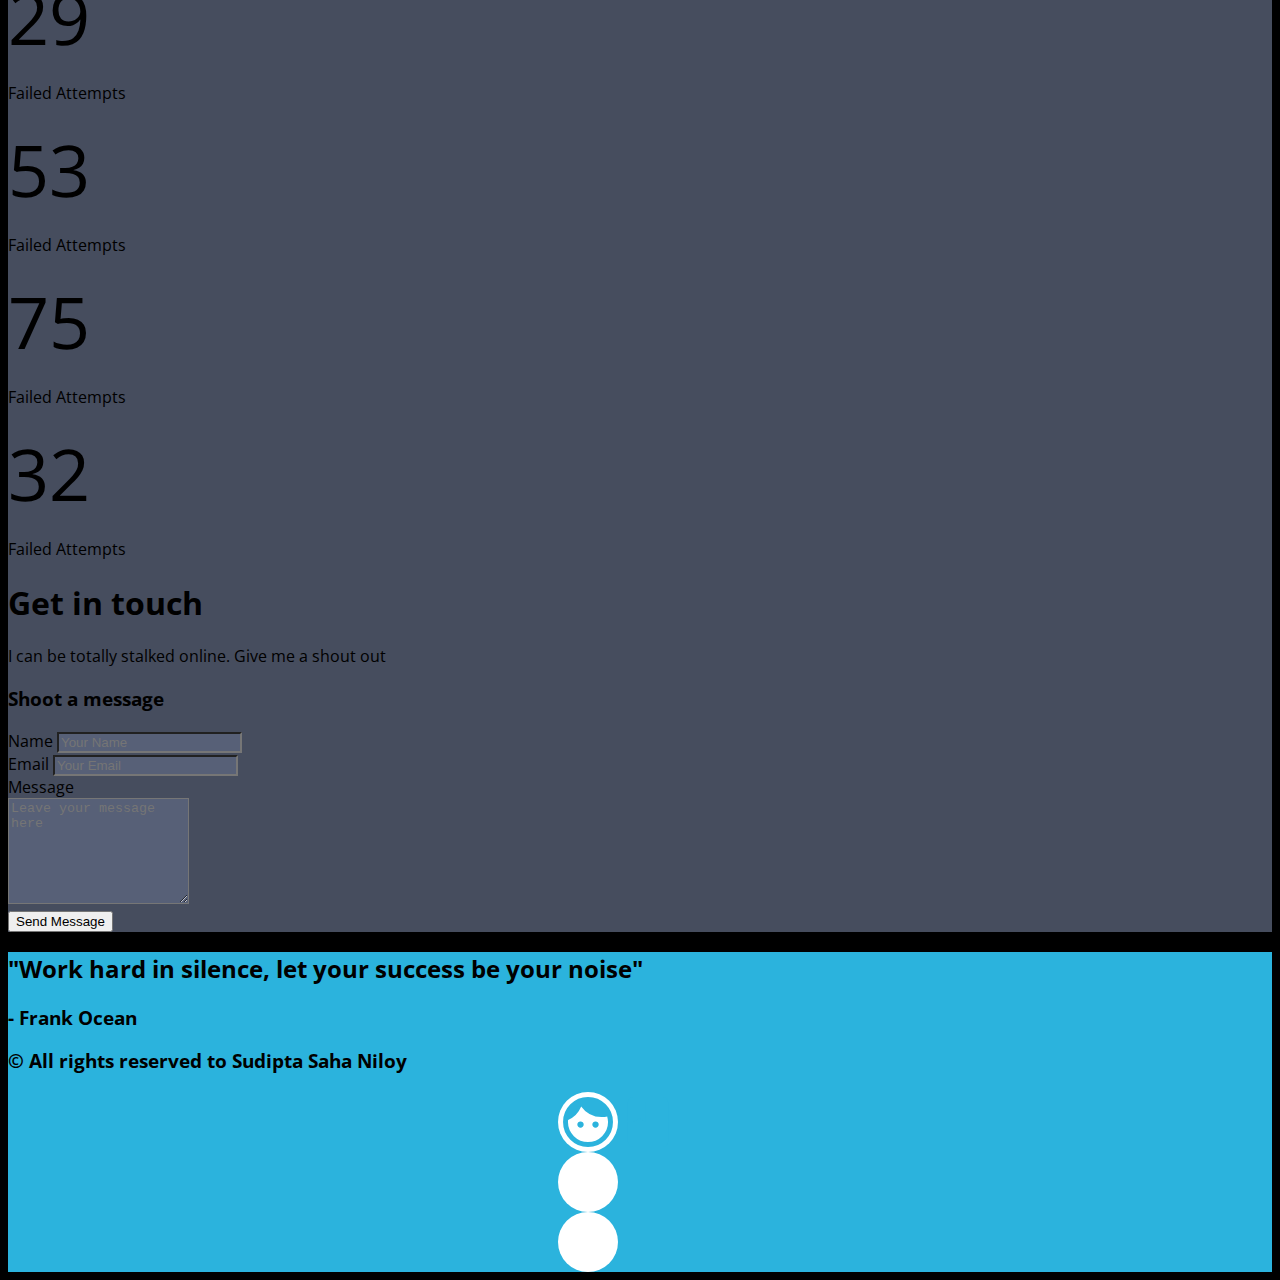
==== commit 8a7a02cc: "Updated index" ====
--- a/public/index.html
+++ b/public/index.html
@@ -19,21 +19,21 @@
 
 <body>
     <!-- This is Banner Section   -->
-    <!-- <Section>
+    <Section>
         <div class="container-fluid">
             <div class="row vh-100">
-                <div class="col-lg-6 intro-header intro">
+                <div class="col-lg-6 col-md-12 col-sm-12 intro-header intro">
                     <h1>Hi,</h1>
                     <p class="fs-1">
                         I am Sudipta Saha Niloy
                     </p>
                 </div>
-                <div class="col-lg-6  intro-header">
+                <div class="col-lg-6 col-md-12 col-sm-12 intro-header">
                     <img src="img/undraw_Freelancer_re_irh4.svg" class="img-fluid" style="float: right;" alt="...">
                 </div>
             </div>
         </div>
-    </Section> -->
+    </Section>
 
     <!-- This is Navbar Section  -->
     <nav class="navbar-container navbar navbar-expand-lg navbar-dark" style="background-color: #6C63FF;">
@@ -178,20 +178,20 @@
             </div>
             <div class="row">
                 <div class="col-md-4">
-                    <img src="img/Project_no_1.PNG" alt="" style="width: 450px; height: 600px; padding: 0px;"
+                    <img src="img/Project_no_1.PNG" alt="" style="width: 450px; height: 300px; padding: 0px;"
                         class="img-fluid">
                     <a href="https://garirbazar-d02f4.web.app/" class="text-white fs-4">Garir Bazar.com</a>
                     <p>This is my first website made with just only HTML, CSS, JS and Bootstrap</p>
                 </div>
                 <div class="col-md-4">
                     <img src="https://images.pexels.com/photos/288477/pexels-photo-288477.jpeg?cs=srgb&dl=pexels-energepiccom-288477.jpg&fm=jpg"
-                        alt="" style="width: 450px; height: 600px; padding: 0px;" class="img-fluid">
+                        alt="" style="width: 450px; height: 300px; padding: 0px;" class="img-fluid">
                     <a href="https://garirbazar-d02f4.web.app/" class="text-white fs-4">Garir Bazar.com</a>
                     <p>This is my first website made with just only HTML, CSS, JS and Bootstrap</p>
                 </div>
                 <div class="col-md-4">
                     <img src="https://images.pexels.com/photos/380769/pexels-photo-380769.jpeg?cs=srgb&dl=pexels-marc-mueller-380769.jpg&fm=jpg"
-                        alt="" style="width: 450px; height: 600px; padding: 0px;" class="img-fluid">
+                        alt="" style="width: 450px; height: 300px; padding: 0px;" class="img-fluid">
                     <a href="https://garirbazar-d02f4.web.app/" class="text-white fs-4">Garir Bazar.com</a>
                     <p>This is my first website made with just only HTML, CSS, JS and Bootstrap</p>
                 </div>
@@ -306,7 +306,7 @@
     <div class="footer-container">
         <div class="container">
             <div class="row text-white text-center">
-                <h2 class="py-5">"Work hard in silance, let your success be your noise"</h2>
+                <h2 class="py-5">"Work hard in silence, let your success be your noise"</h2>
                 <h3>- Frank Ocean</h3>
                 <h3 class="py-5">&copy; All rights reserved to Sudipta Saha Niloy</h3>
             </div>
